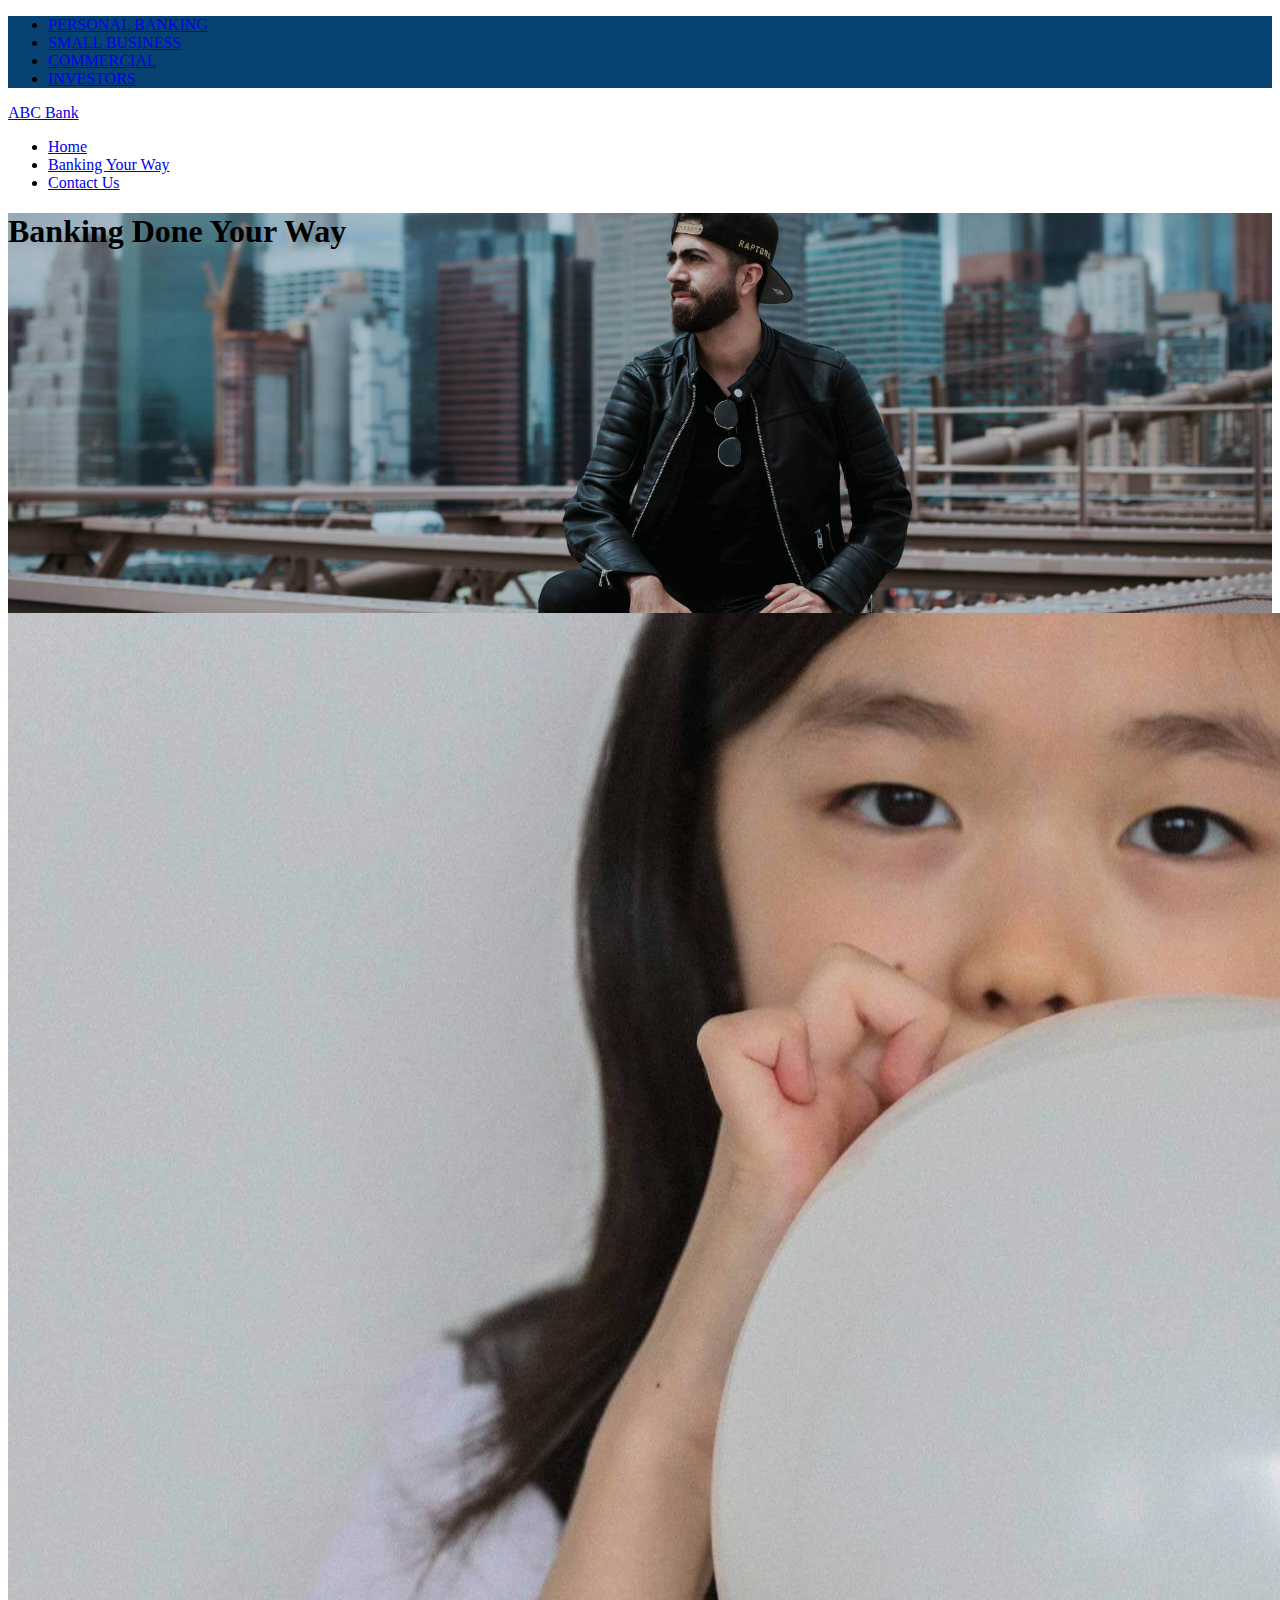
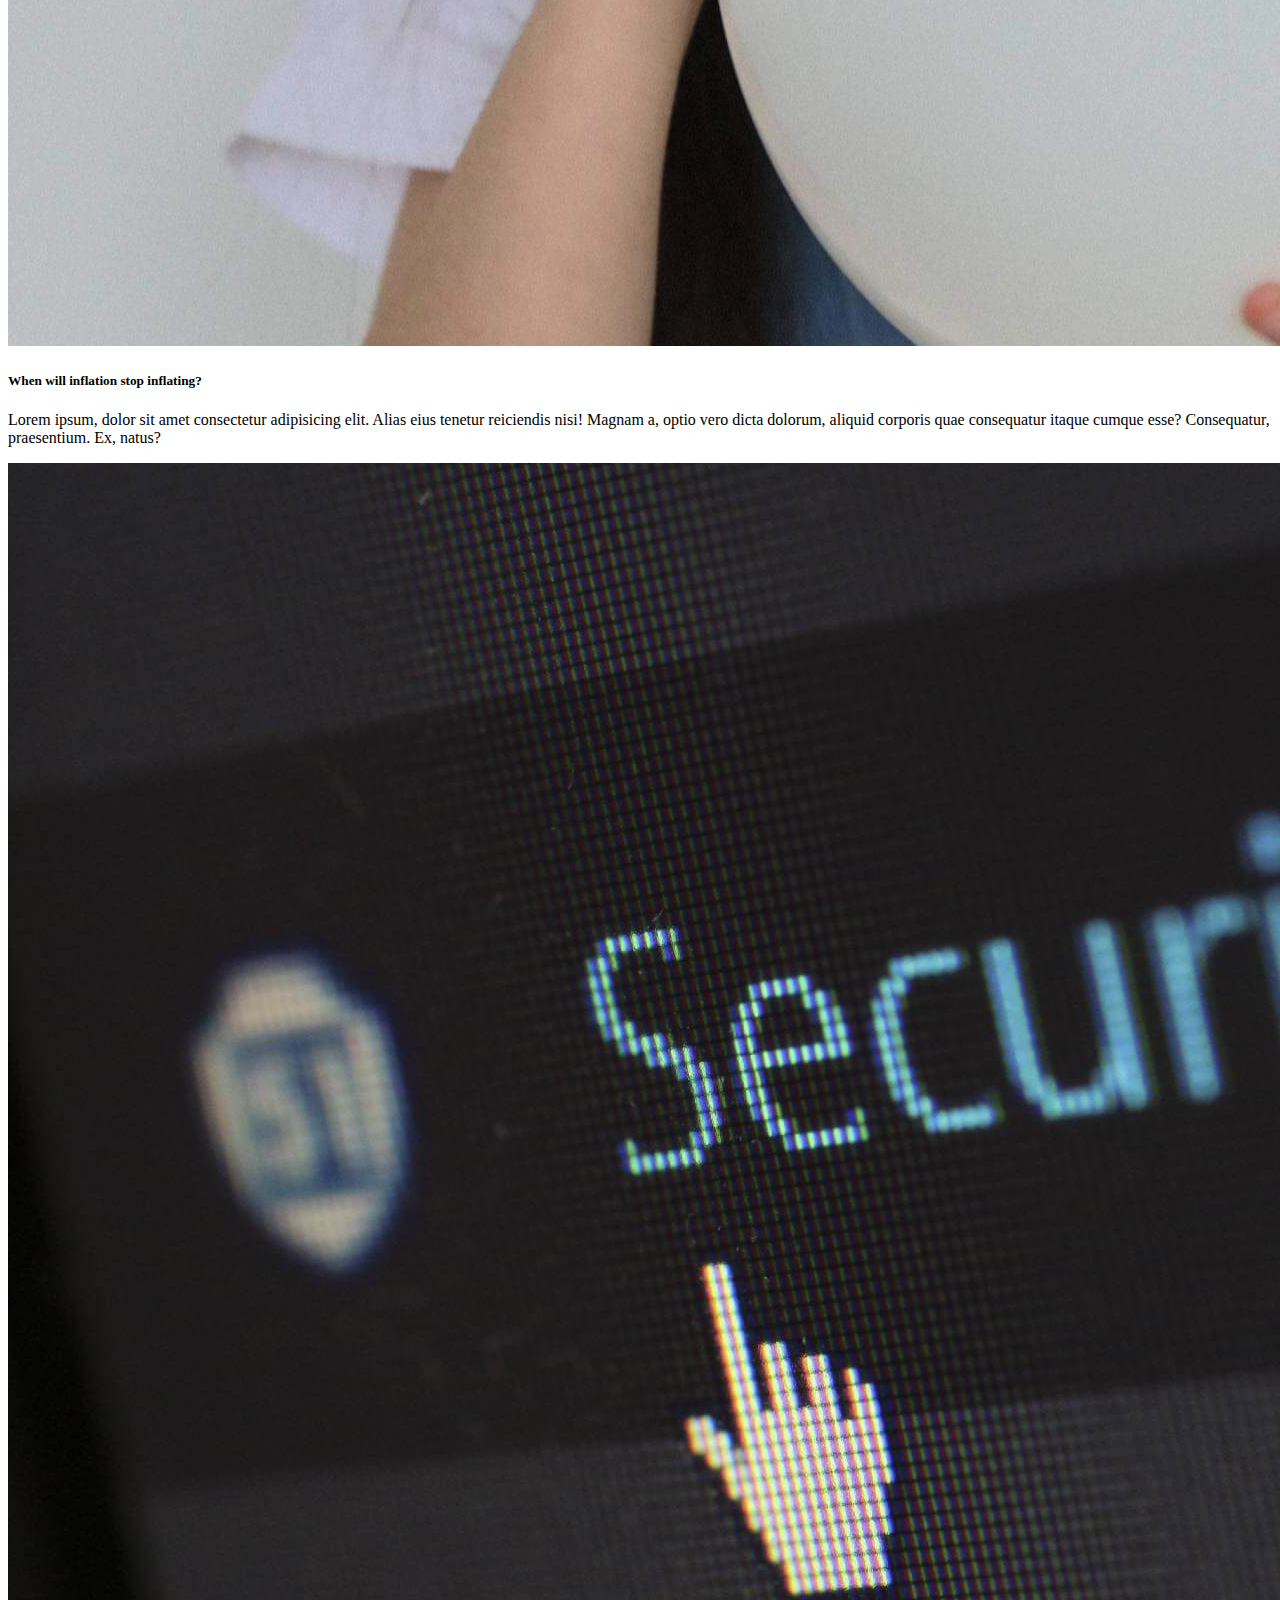
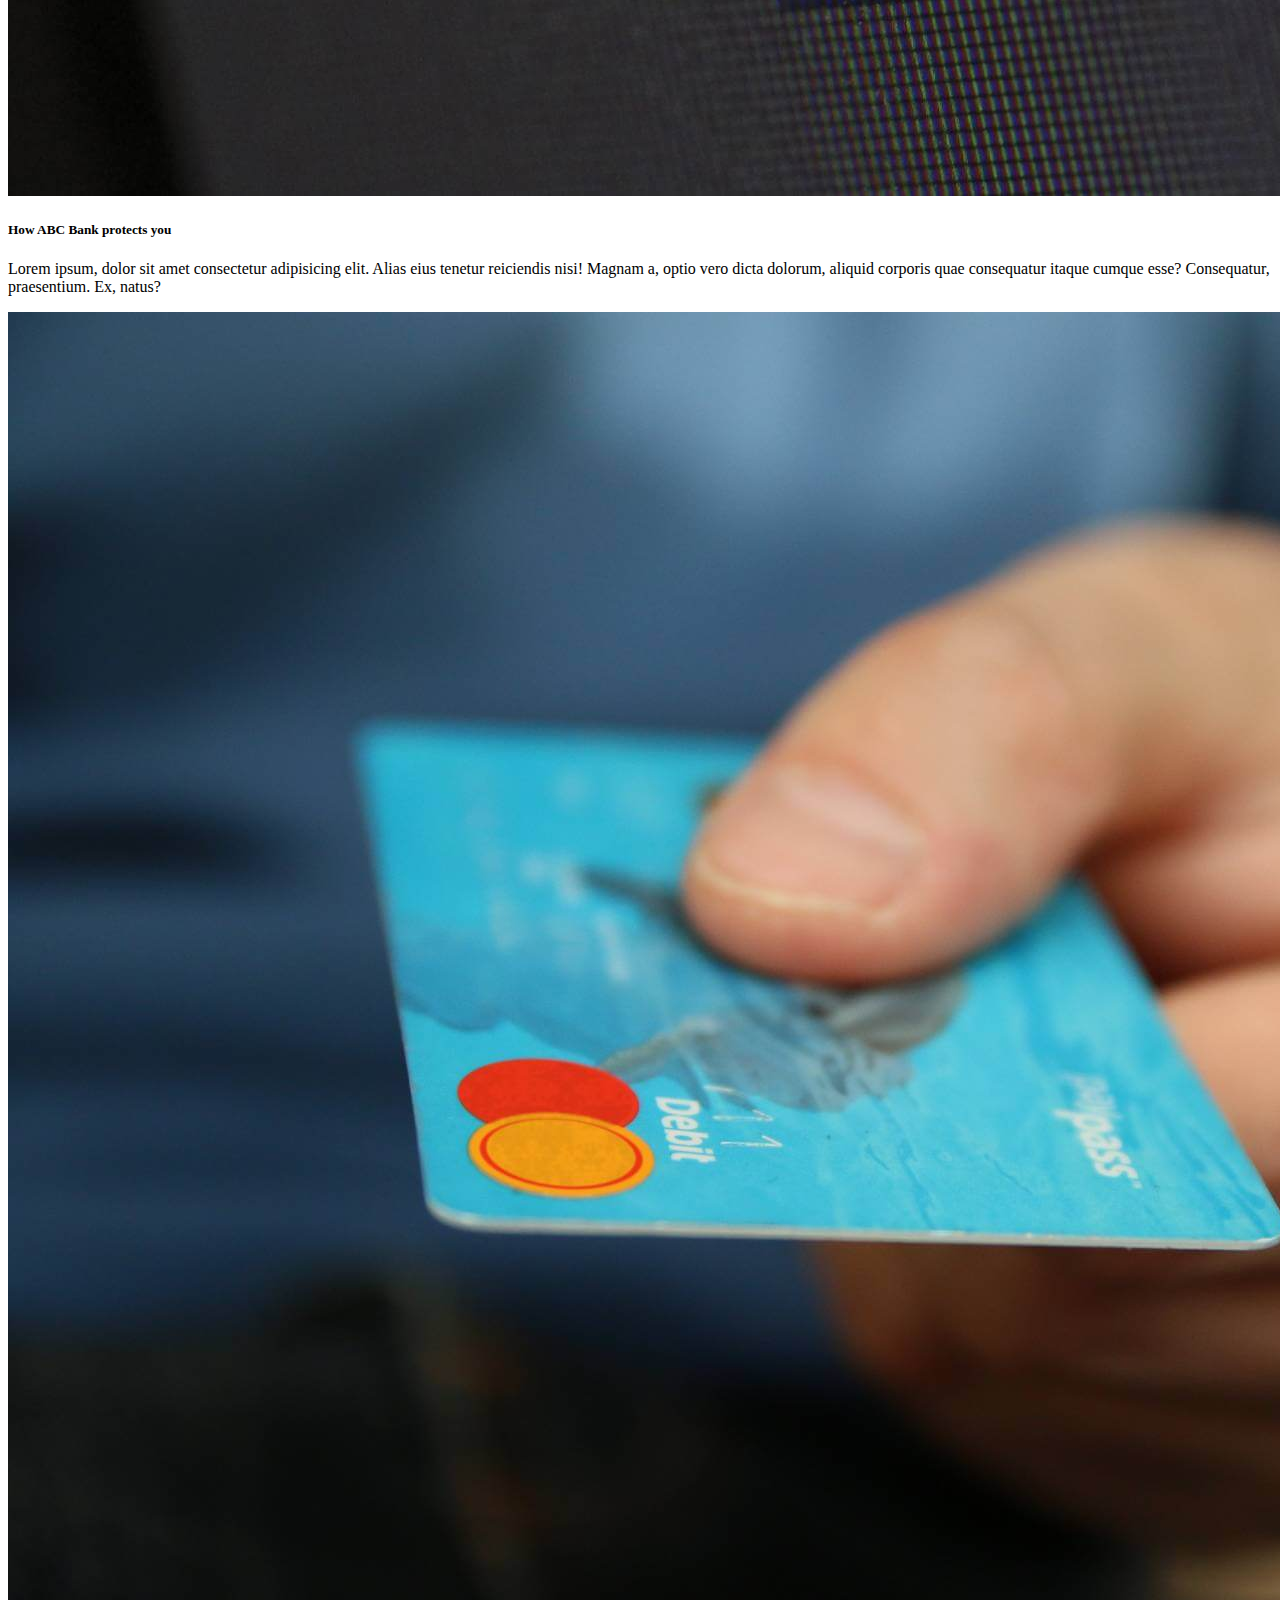
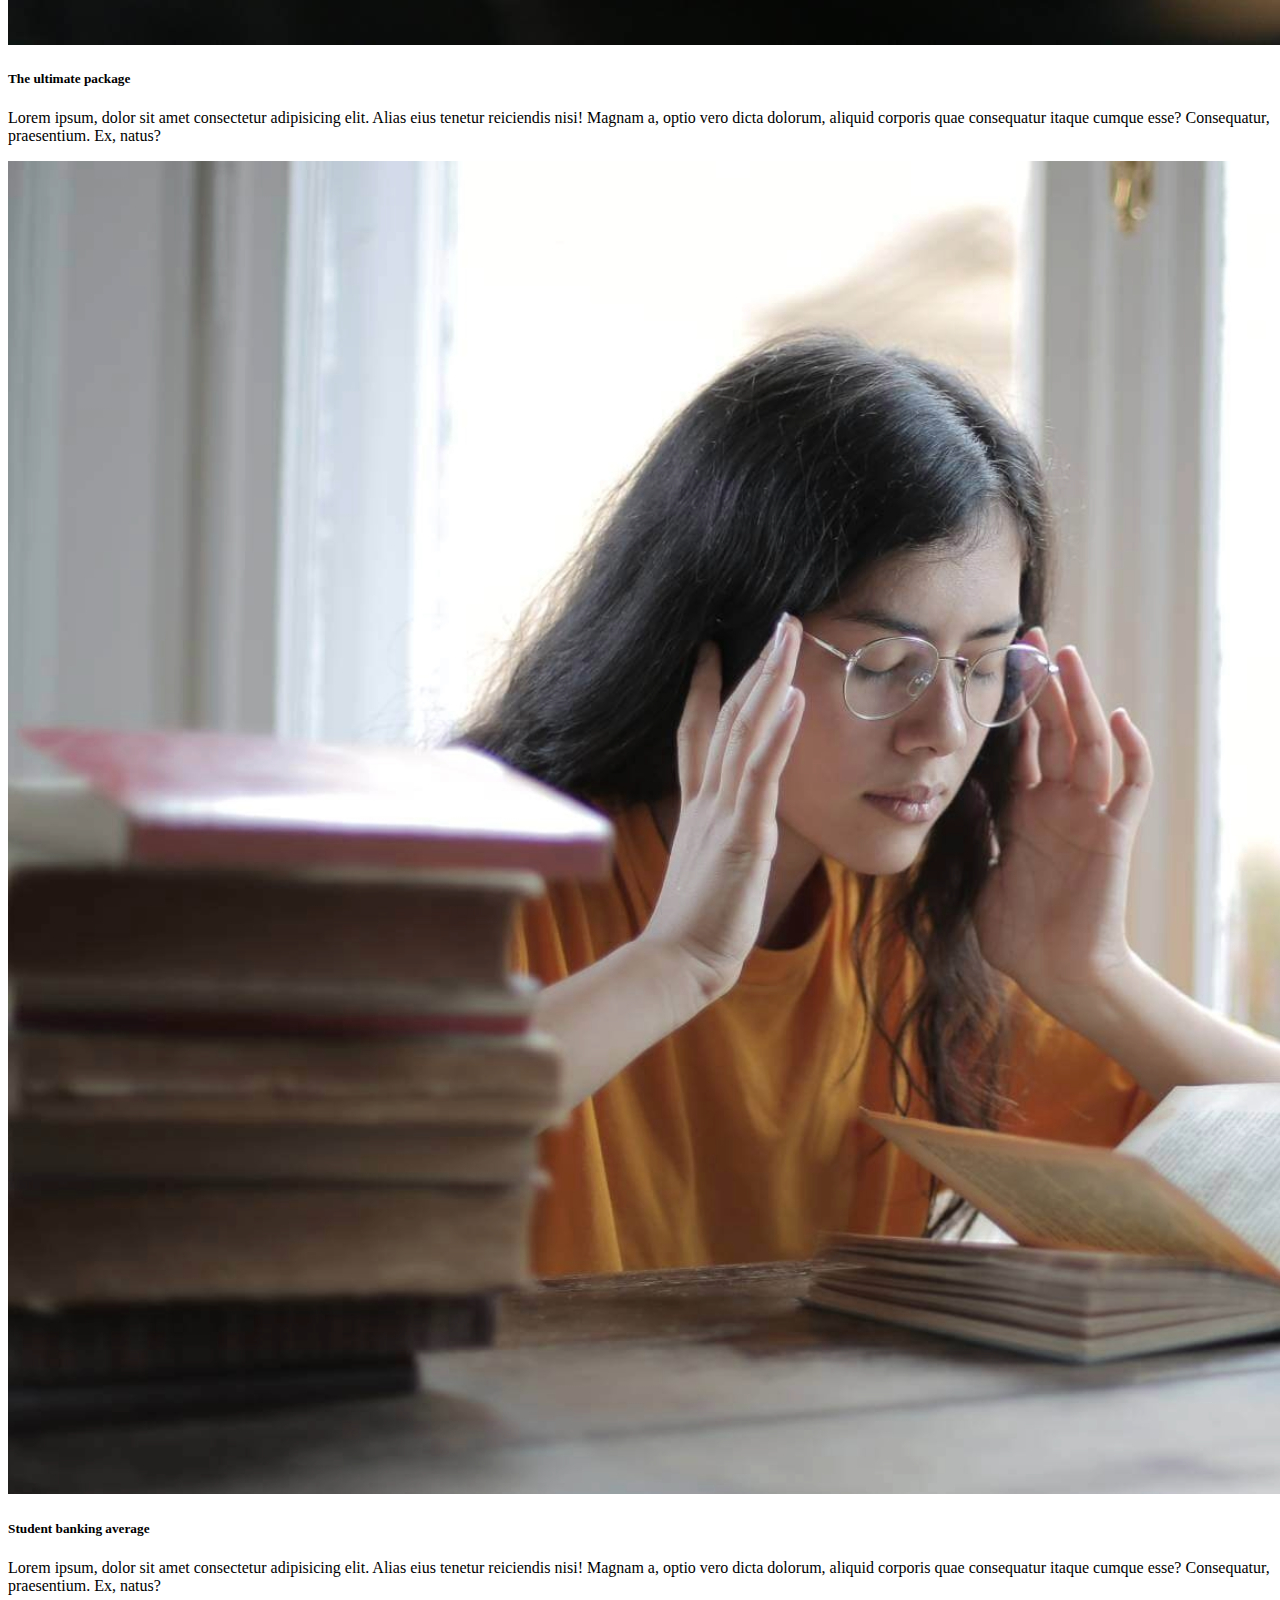
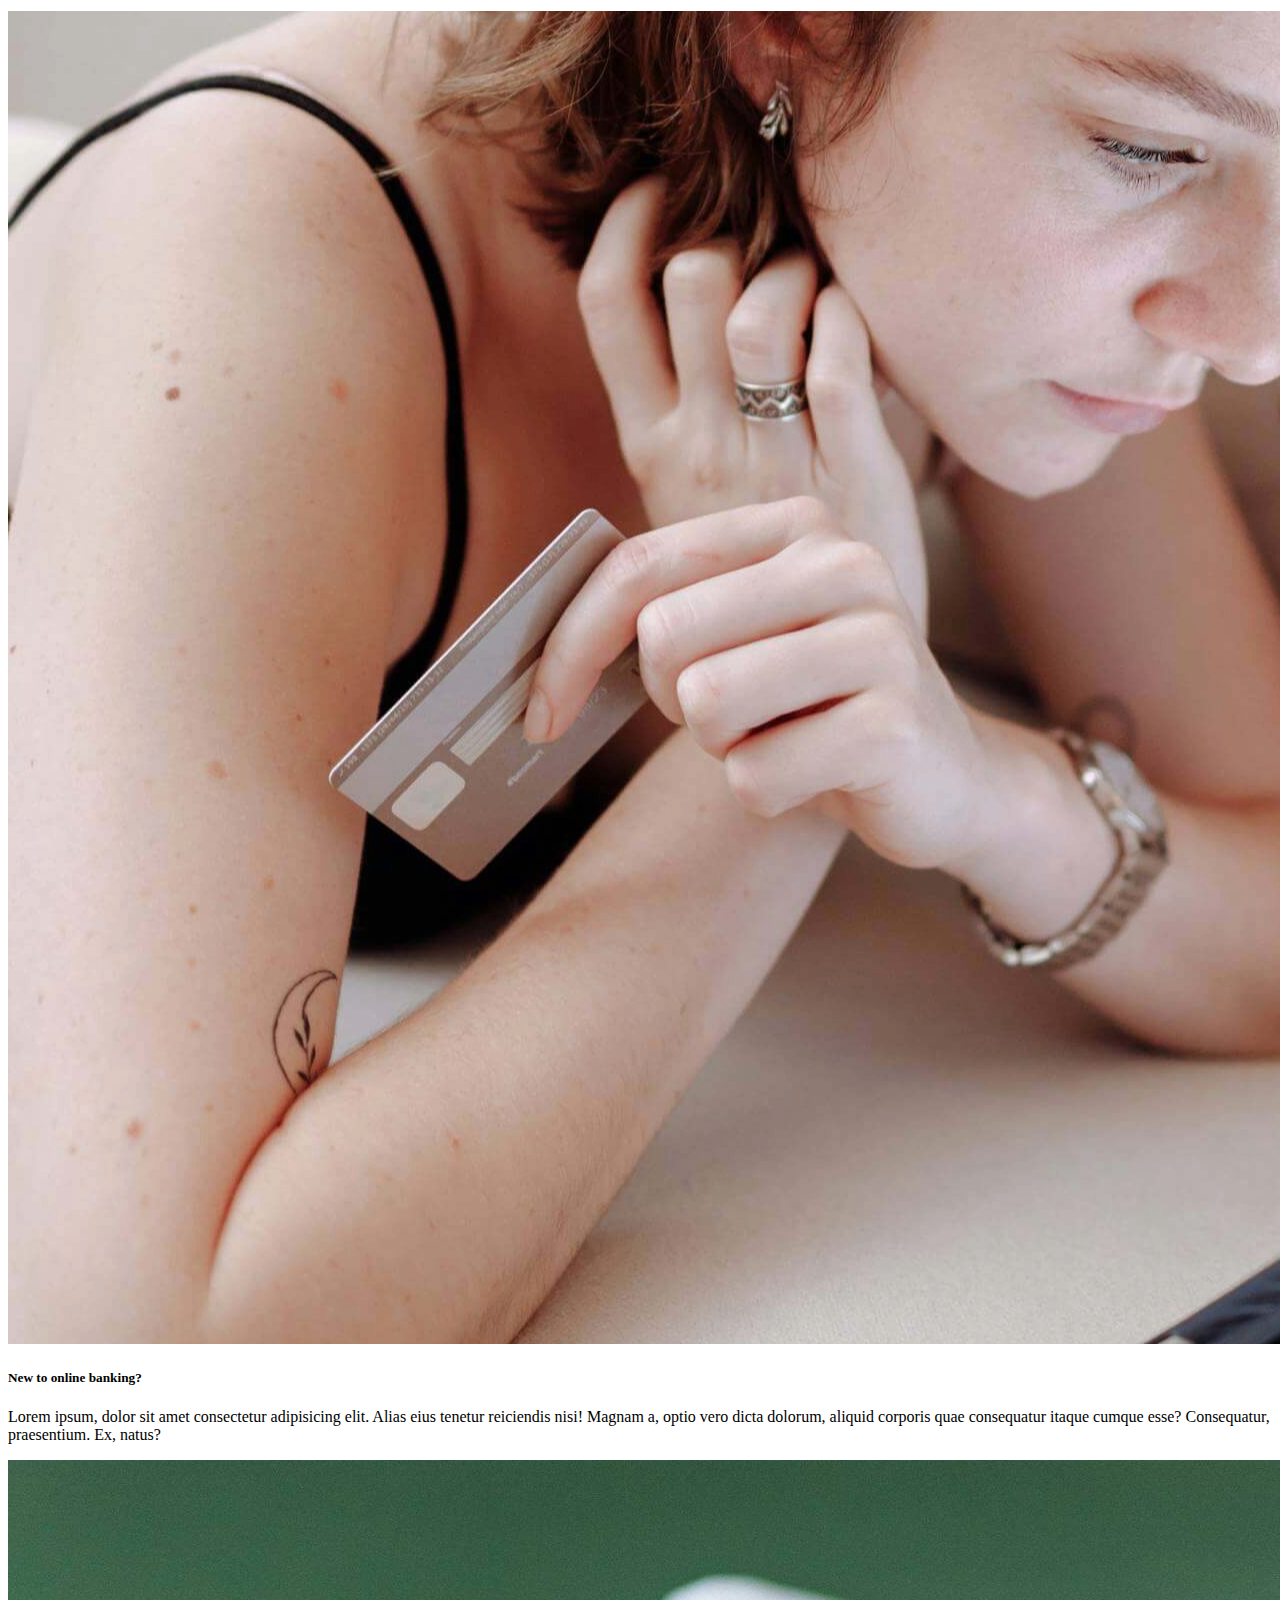
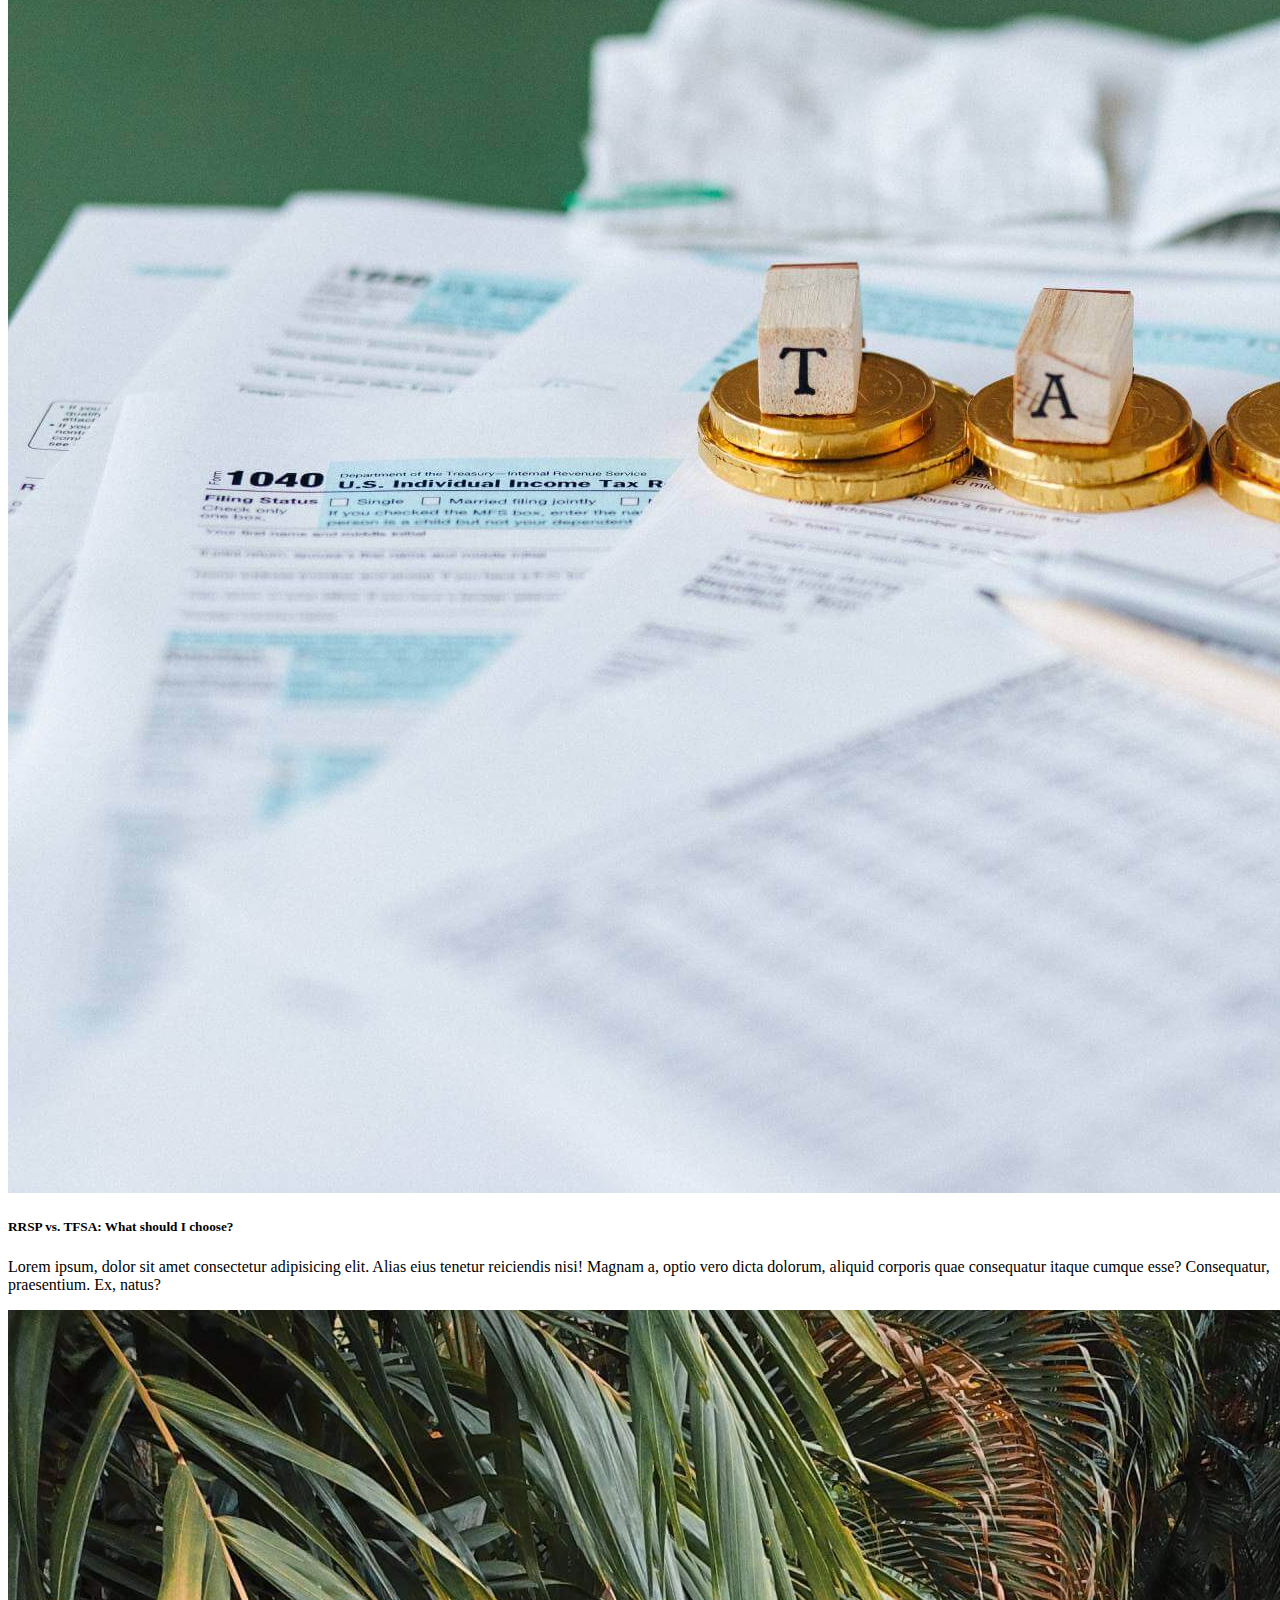
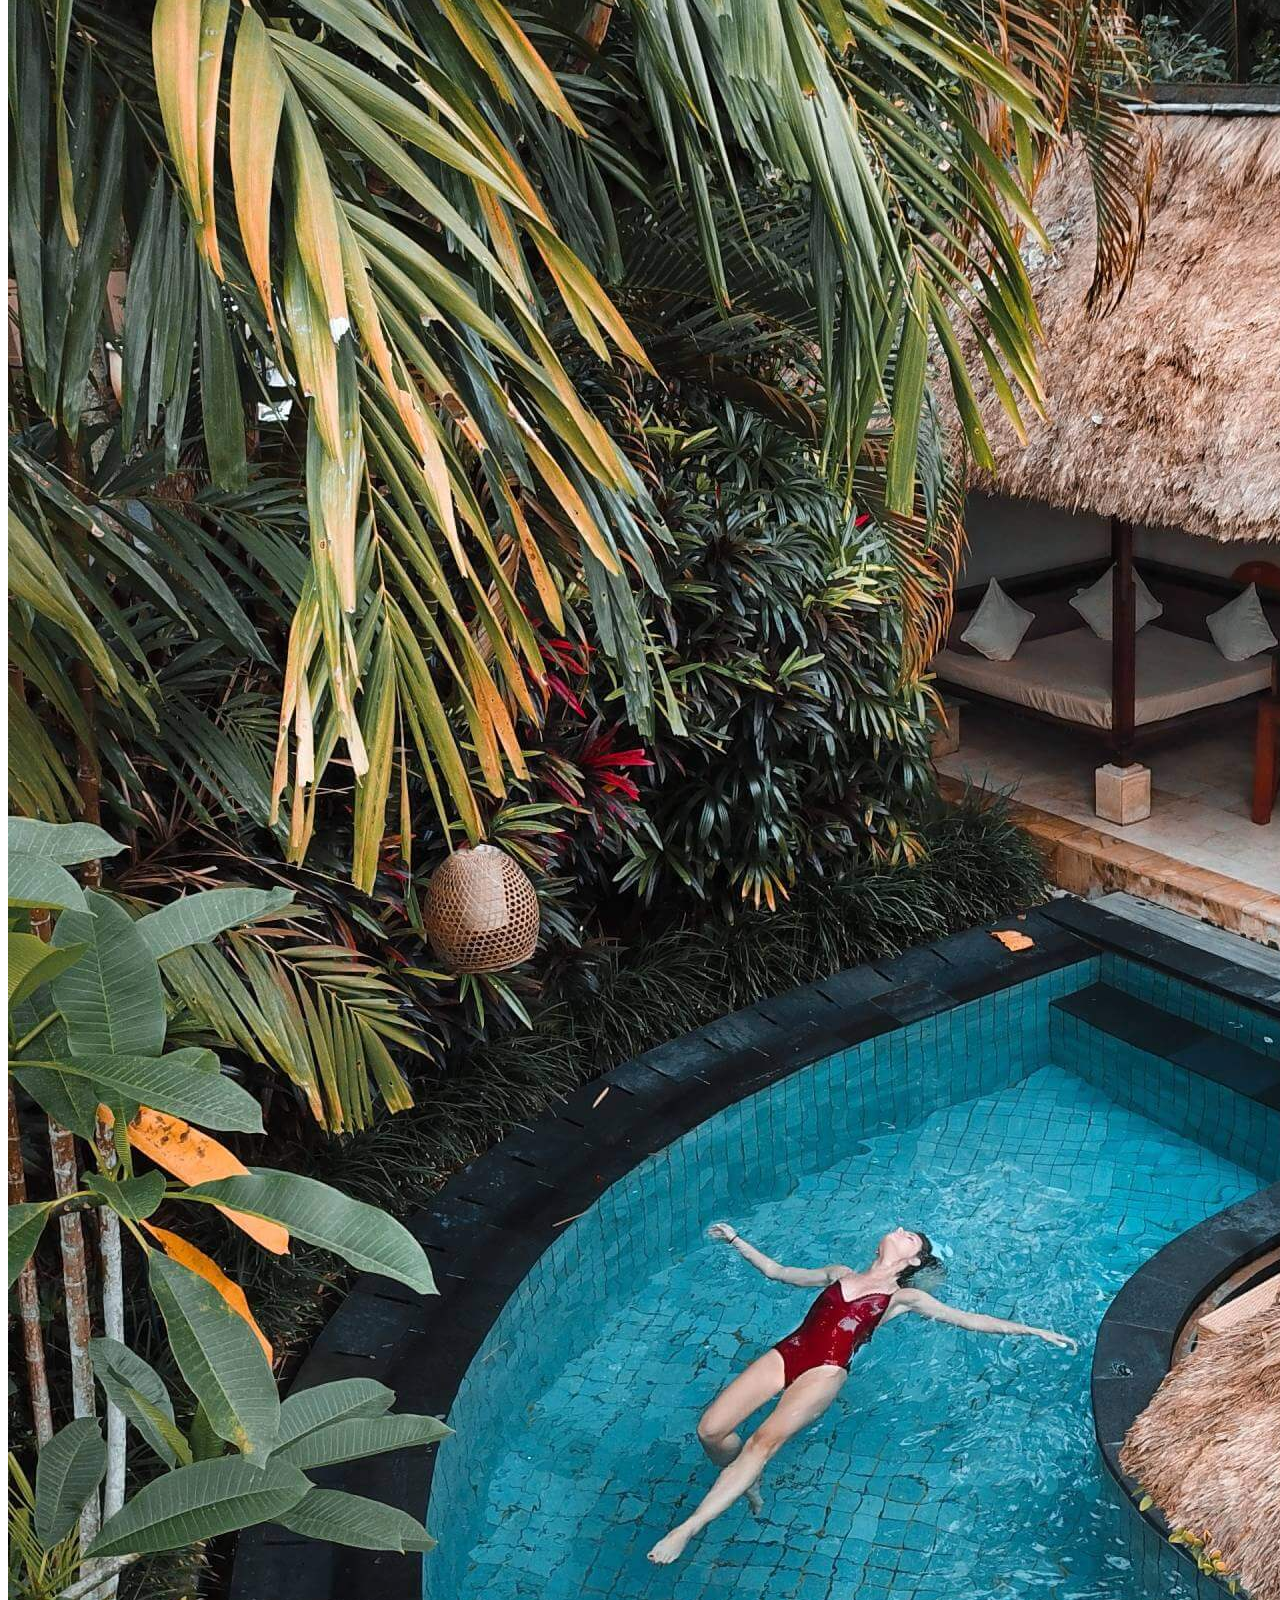
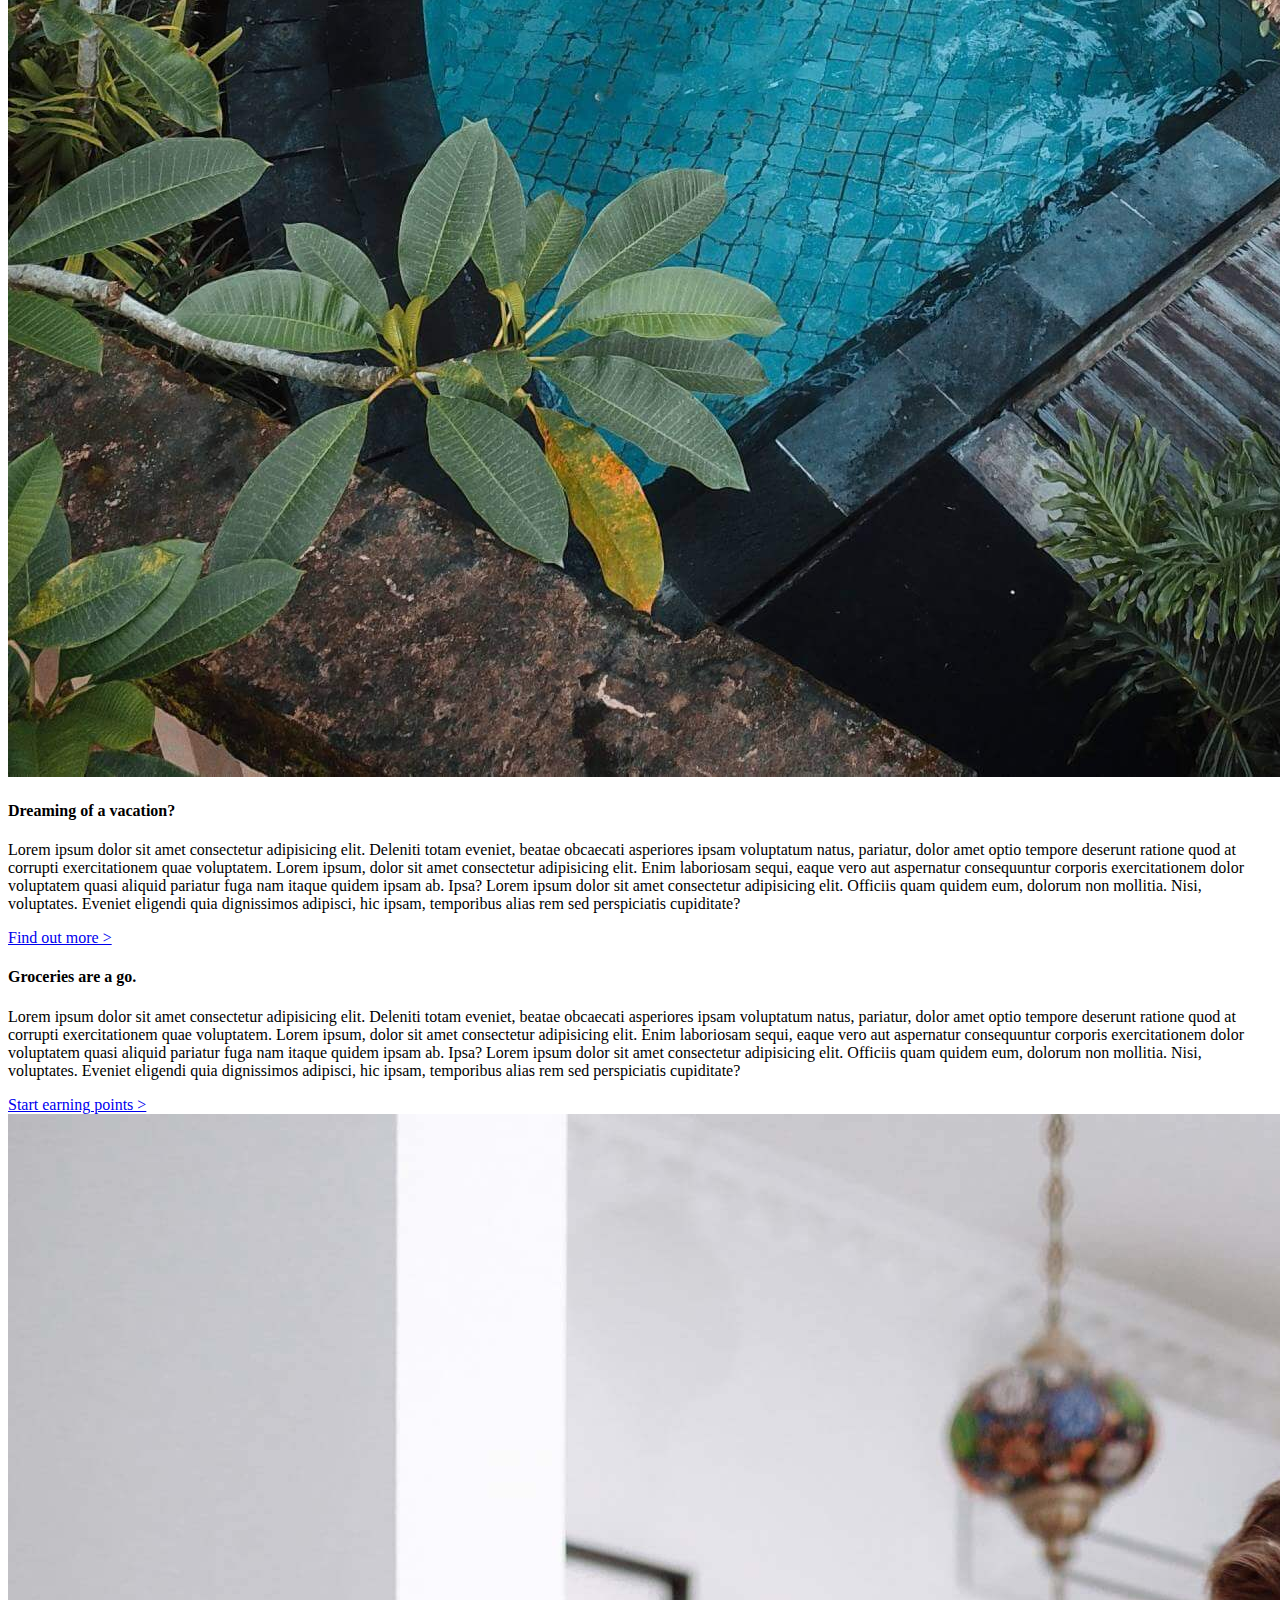
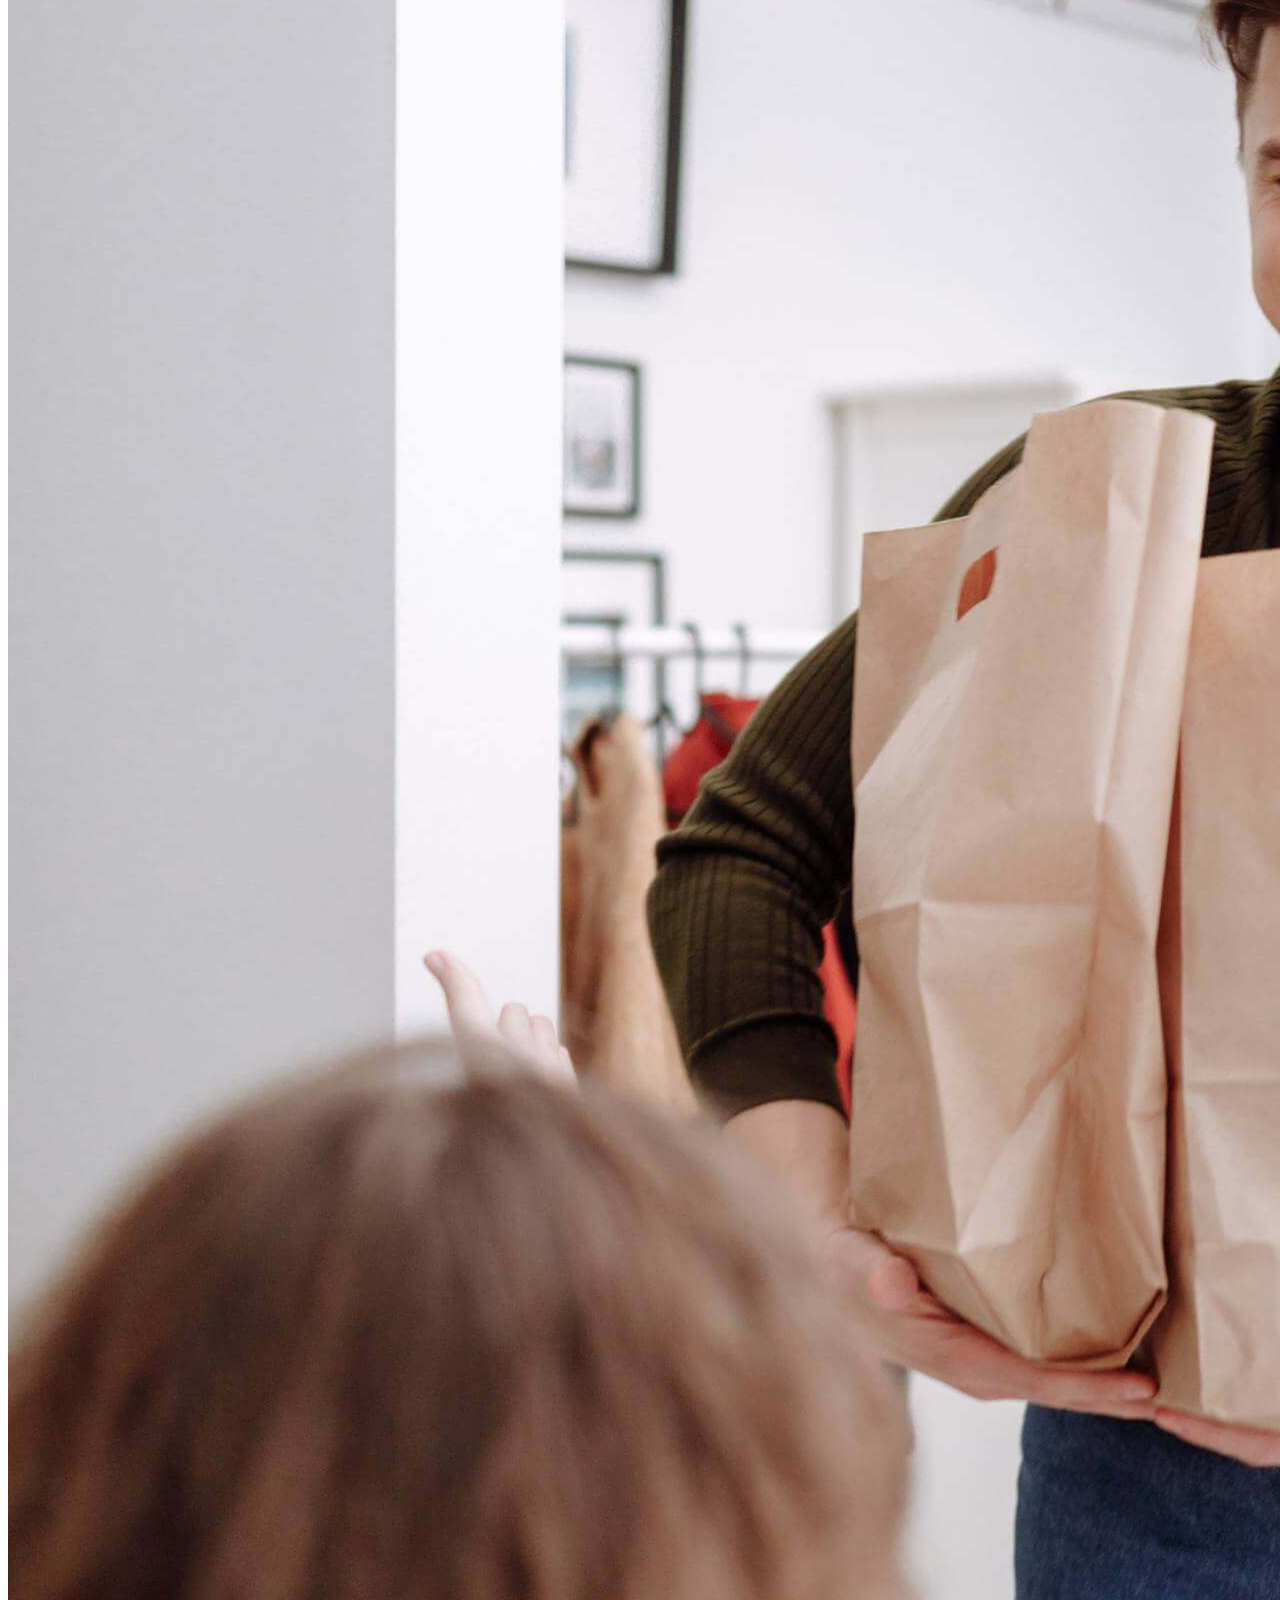
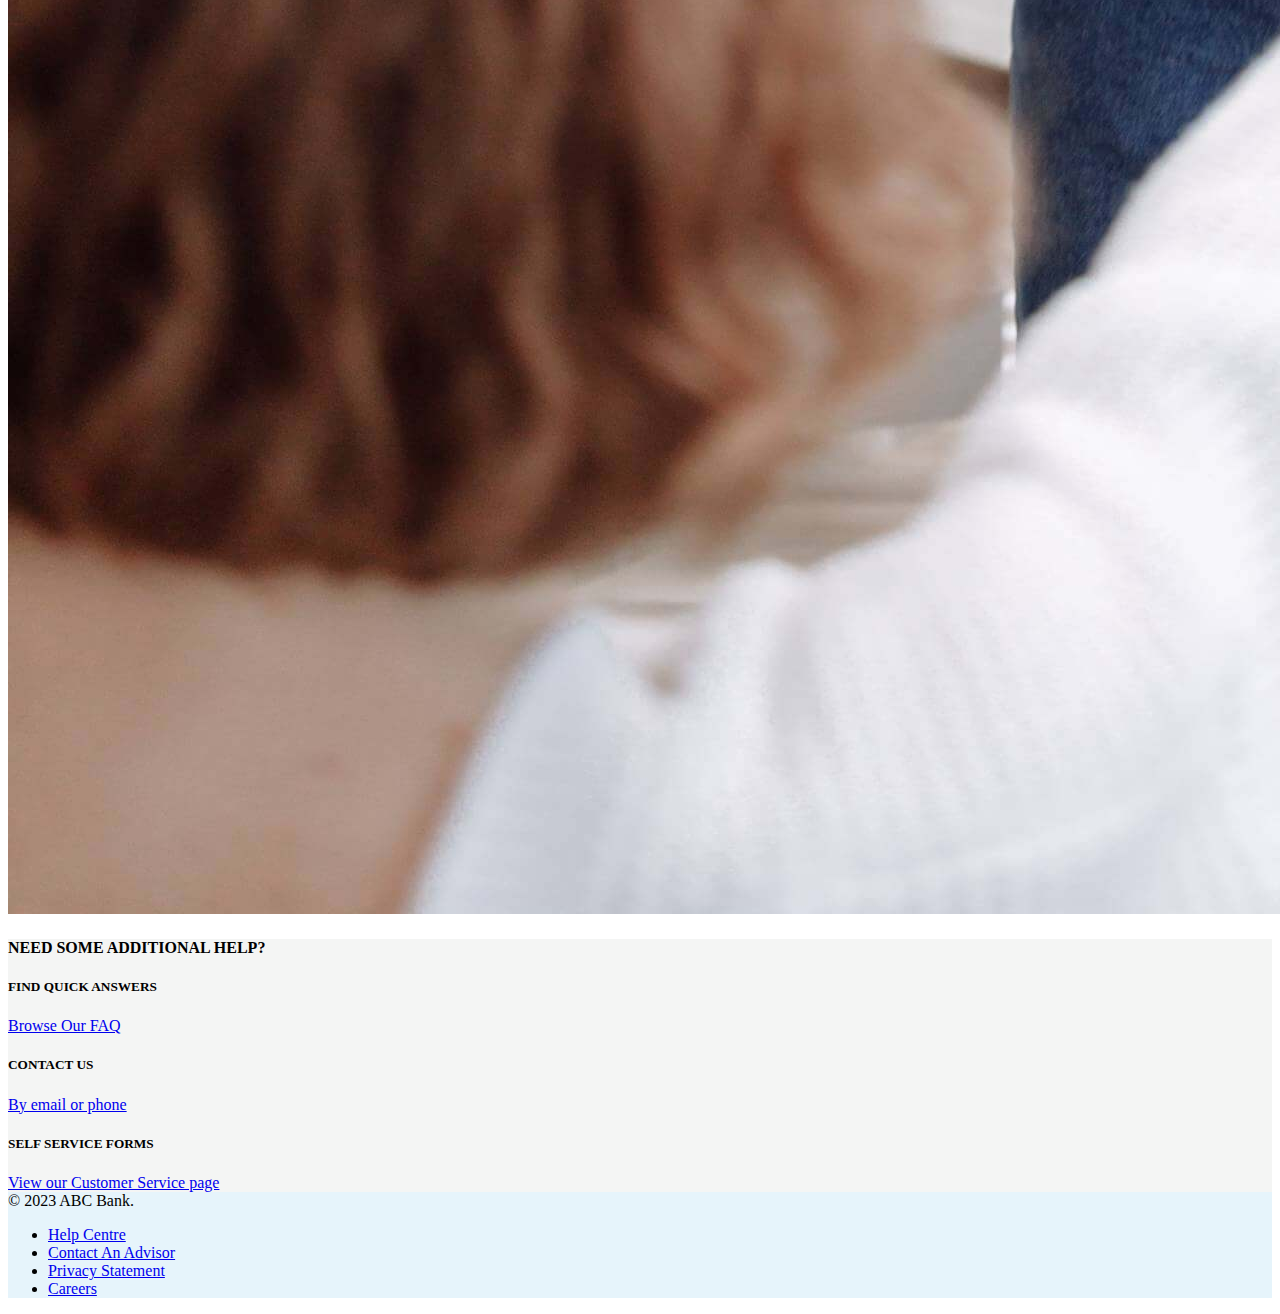
==== banking-your-way.html @ e7fa5f22 "fully completed" ====
<!DOCTYPE html>
<html lang="en">

<head>
    <meta charset="UTF-8">
    <meta name="viewport" content="width=device-width, initial-scale=1.0">
    <title>Banking Your Way</title>
    <link href="https://cdn.jsdelivr.net/npm/bootstrap@5.3.2/dist/css/bootstrap.min.css" rel="stylesheet"
        integrity="sha384-T3c6CoIi6uLrA9TneNEoa7RxnatzjcDSCmG1MXxSR1GAsXEV/Dwwykc2MPK8M2HN" crossorigin="anonymous">
    <link rel="stylesheet" href="style.css">
</head>

<body>
    <!-- Small NavBar -->
    <div class="container-fluid " style="background-color: #084272;">
        <nav class="navbar navbar-expand">
            <div class="container-fluid container-lg  justify-content-lg-end justify-content-md-evenly " id="navbarNav">
                <ul class="navbar-nav gap-sm-0 gap-md-5 gap-lg-0">
                    <li class="nav-item ">
                        <a class="nav-link text-white " href="#">PERSONAL BANKING</a>
                    </li>
                    <li class="nav-item">
                        <a class="nav-link text-white" href="#">SMALL BUSINESS</a>
                    </li>
                    <li class="nav-item">
                        <a class="nav-link text-white" href="#">COMMERCIAL</a>
                    </li>
                    <li class="nav-item">
                        <a class="nav-link text-white" href="#">INVESTORS</a>
                    </li>
                </ul>
            </div>
        </nav>
    </div>
    <!-- Main NavBar -->
    <div class="container-fluid container-sm">
        <nav class="navbar navbar-expand navbar-expand-sm">
            <div class="container container-lg container-md container-sm gap-sm-5">
                <a class="navbar-brand fw-bold text-primary-emphasis" href="./index.html">ABC Bank</a>
                <div class="container container-md container-sm" id="navbarNav">
                    <ul class="navbar-nav justify-content-lg-end justify-content-md-end fw-semibold">
                        <li class="nav-item ">
                            <a class="nav-link text-primary-emphasis" href="./index.html">Home</a>
                        </li>
                        <li class="nav-item ">
                            <a class="nav-link text-primary-emphasis" href="#">Banking Your Way</a>
                        </li>
                        <li class="nav-item ">
                            <a class="nav-link text-primary-emphasis" href="./contact-us.html">Contact Us</a>
                        </li>
                    </ul>
                </div>
            </div>
        </nav>
    </div>
    <!-- Banner -->
    <div class="wrapper banner-banking ">
        <div class="container h-100 d-flex align-items-center justify-content-center text-white">
            <h1>Banking Done Your Way</h1>
        </div>
    </div>
    <!-- Information Grids -->
    <div class="container py-5">
        <div class="row gy-5">
            <div class="col-lg-4 col-md-4 ">
                <img src="/images/banking-your-way-inflation.jpg" class="img-fluid" alt="">
                <div class="container bg-primary text-white p-4 p-md-4 p-lg-4">
                    <h5 class="text-center">When will inflation stop inflating?</h5>
                    <p>Lorem ipsum, dolor sit amet consectetur adipisicing elit. Alias eius tenetur reiciendis nisi!
                        Magnam a, optio vero dicta dolorum, aliquid corporis quae consequatur itaque cumque esse?
                        Consequatur, praesentium. Ex, natus?</p>
                </div>
            </div>
            <div class="col-lg-4 col-md-4">
                <img src="/images/banking-your-way-protection.jpg" class="img-fluid" alt="">
                <div class="container bg-primary text-white  p-md-4 p-lg-4">
                    <h5 class="text-center">How ABC Bank protects you</h5>
                    <p>Lorem ipsum, dolor sit amet consectetur adipisicing elit. Alias eius tenetur reiciendis nisi!
                        Magnam a, optio vero dicta dolorum, aliquid corporis quae consequatur itaque cumque esse?
                        Consequatur, praesentium. Ex, natus?</p>
                </div>
            </div>
            <div class="col-lg-4 col-md-4">
                <img src="/images/banking-your-way-package.jpg" class="img-fluid" alt="">
                <div class="container bg-primary text-white  p-md-4 p-lg-4">
                    <h5 class="text-center">The ultimate package</h5>
                    <p>Lorem ipsum, dolor sit amet consectetur adipisicing elit. Alias eius tenetur reiciendis nisi!
                        Magnam a, optio vero dicta dolorum, aliquid corporis quae consequatur itaque cumque esse?
                        Consequatur, praesentium. Ex, natus?</p>
                </div>
            </div>
            <div class="col-lg-4 col-md-4">
                <img src="/images/banking-your-way-student.jpg" class="img-fluid" alt="">
                <div class="container bg-primary text-white  p-md-4 p-lg-4 p-lg-4">
                    <h5 class="text-center">Student banking average</h5>
                    <p>Lorem ipsum, dolor sit amet consectetur adipisicing elit. Alias eius tenetur reiciendis nisi!
                        Magnam a, optio vero dicta dolorum, aliquid corporis quae consequatur itaque cumque esse?
                        Consequatur, praesentium. Ex, natus?</p>
                </div>
            </div>
            <div class="col-lg-4 col-md-4">
                <img src="/images/banking-your-way-online-banking.jpg" class="img-fluid" alt="">
                <div class="container bg-primary text-white  p-md-4 p-lg-4">
                    <h5 class="text-center">New to online banking?</h5>
                    <p>Lorem ipsum, dolor sit amet consectetur adipisicing elit. Alias eius tenetur reiciendis nisi!
                        Magnam a, optio vero dicta dolorum, aliquid corporis quae consequatur itaque cumque esse?
                        Consequatur, praesentium. Ex, natus?</p>
                </div>
            </div>
            <div class="col-lg-4 col-md-4">
                <img src="/images/banking-your-way-tfsa.jpg" class="img-fluid" alt="">
                <div class="container bg-primary text-white py-md-4 p-lg-4">
                    <h5 class="text-center">RRSP vs. TFSA: What should I choose?</h5>
                    <p>Lorem ipsum, dolor sit amet consectetur adipisicing elit. Alias eius tenetur reiciendis nisi!
                        Magnam a, optio vero dicta dolorum, aliquid corporis quae consequatur itaque cumque esse?
                        Consequatur, praesentium. Ex, natus?</p>
                </div>
            </div>
        </div>
    </div>
    <!-- Infos -->
    <div class="container">
        <div class="row">
            <div class="col-lg-6 col-md-6">
                <img src="/images/banking-your-way-vacation.jpg" class="img-fluid py-lg-3" alt="">
            </div>
            <div class="col-lg-6 col-md-6">
                <div class="container h-100 d-flex flex-column align-items-start justify-content-center">
                    <h4 class="align-self-center">Dreaming of a vacation?</h4>
                    <div class="py-1">
                        <p>Lorem ipsum dolor sit amet consectetur adipisicing elit. Deleniti totam eveniet, beatae
                            obcaecati
                            asperiores ipsam voluptatum natus, pariatur, dolor amet optio tempore deserunt ratione quod
                            at
                            corrupti exercitationem quae voluptatem. Lorem ipsum, dolor sit amet consectetur adipisicing
                            elit. Enim laboriosam sequi, eaque vero aut aspernatur consequuntur corporis exercitationem
                            dolor voluptatem quasi aliquid pariatur fuga nam itaque quidem ipsam ab. Ipsa? Lorem ipsum
                            dolor
                            sit amet consectetur adipisicing elit. Officiis quam quidem eum, dolorum non mollitia. Nisi,
                            voluptates. Eveniet eligendi quia dignissimos adipisci, hic ipsam, temporibus alias rem sed
                            perspiciatis cupiditate?</p>
                    </div>
                    <a href="#" class="link-primary text-start">Find out more ></a>
                </div>
            </div>
        </div>
    </div>
    <div class="container">
        <div class="row flex-sm-column-reverse flex-lg-row flex-md-row">
            <div class="col-lg-6 col-md-6 col-sm">
                <div class="container h-100 d-flex flex-column align-items-start justify-content-center">
                    <h4 class="align-self-center">Groceries are a go.</h4>
                    <div class="py-1">
                        <p>Lorem ipsum dolor sit amet consectetur adipisicing elit. Deleniti totam eveniet, beatae
                            obcaecati
                            asperiores ipsam voluptatum natus, pariatur, dolor amet optio tempore deserunt ratione quod
                            at
                            corrupti exercitationem quae voluptatem. Lorem ipsum, dolor sit amet consectetur adipisicing
                            elit. Enim laboriosam sequi, eaque vero aut aspernatur consequuntur corporis exercitationem
                            dolor voluptatem quasi aliquid pariatur fuga nam itaque quidem ipsam ab. Ipsa? Lorem ipsum
                            dolor
                            sit amet consectetur adipisicing elit. Officiis quam quidem eum, dolorum non mollitia. Nisi,
                            voluptates. Eveniet eligendi quia dignissimos adipisci, hic ipsam, temporibus alias rem sed
                            perspiciatis cupiditate?</p>
                    </div>
                    <a href="#" class="link-primary text-start">Start earning points ></a>
                </div>
            </div>
            <div class="col-lg-6 col-md-6">
                <img src="/images/banking-your-way-groceries.jpg" class="img-fluid py-lg-3 py-md-5" alt="">
            </div>
        </div>
    </div>
    <!-- Help Section-->
    <div class="container-fluid py-5" style="background-color: #f4f5f4;">
        <div class="container container-md gy-5">
            <h4 class="text-center py-5">NEED SOME ADDITIONAL HELP?</h4>
            <div
                class="row gap-lg-3 gy-sm-4 gap-md-4 flex-lg-nowrap flex-sm-column flex-md-row flex-lg-row justify-content-center align-items-sm-center ">
                <div
                    class="col-sm-4 col-lg-4 col-md-3  bg-light text-primary fw-semibold py-lg-5 p-md-5 py-md-5 border">
                    <h5 class="text-center text-black-50">FIND QUICK ANSWERS</h5>
                    <a href="#" class="nav-link text-center">Browse Our FAQ</a>
                </div>
                <div class="col-sm-4 col-lg-4 col-md-3 bg-light text-primary fw-semibold py-lg-5 p-md-5 border">
                    <h5 class="text-center text-black-50">CONTACT US</h5>
                    <a href="#" class="nav-link text-center">By email or phone</a>
                </div>
                <div class="col-sm-4 col-lg-4 col-md-3 bg-light text-primary fw-semibold py-lg-5 p-md-5 px-md-0 border">
                    <h5 class="text-center text-black-50">SELF SERVICE FORMS</h5>
                    <a href="#" class="nav-link text-center">View our Customer Service page</a>
                </div>
            </div>
        </div>
    </div>
    <!-- footer -->
    <div class="container-fluid " style="background-color: #e6f4fb;">
        <div class="container ">
            <footer class="navbar navbar-expand">
                <div class="fw-semibold " style="white-space: nowrap;">
                    © 2023 ABC Bank.
                </div>
                <div class="container container-lg container-md justify-content-md-end justify-content-lg-end">
                    <ul class="navbar-nav">
                        <li class="nav-item">
                            <a href="#" class="nav-link text-primary-emphasis fw-semibold">Help Centre</a>
                        </li>
                        <li class="nav-item">
                            <a href="#" class="nav-link text-primary-emphasis fw-semibold">Contact An Advisor</a>
                        </li>
                        <li class="nav-item">
                            <a href="#" class="nav-link text-primary-emphasis fw-semibold">Privacy Statement</a>
                        </li>
                        <li class="nav-item">
                            <a href="#" class="nav-link text-primary-emphasis fw-semibold">Careers</a>
                        </li>
                    </ul>
                </div>
            </footer>
        </div>
    </div>
</body>

</html>
---- style.css ----
.no-padding{
    padding-left: 0;
    padding-right: 0;
}
.carousel-item img {
    width: 100%;
    height: 50vh;
}

.banner-wrapper {
    background-image: url('../images/index-banner.jpg');
    background-repeat: no-repeat;
    background-position: center center;
    background-size: cover;
    width: 100%;
    height: 400px;
}

.banner-banking {
    background-image: url('./images/banking-your-way-banner.jpg');
    background-repeat: no-repeat;
    background-position: center center;
    background-size: cover;
    width: 100%;
    height: 400px;
}

.banner-contact {
    background-image: url('./images/contact-banner.jpg');
    background-repeat: no-repeat;
    background-position: center center;
    background-size: cover;
    width: 100%;
    height: 400px;
}

.banner-help {
    background-image: url('./images/contact-lower.jpg');
    background-repeat: no-repeat;
    background-position: center center;
    background-size: cover;
    width: 100%;
    height: 450px;
}
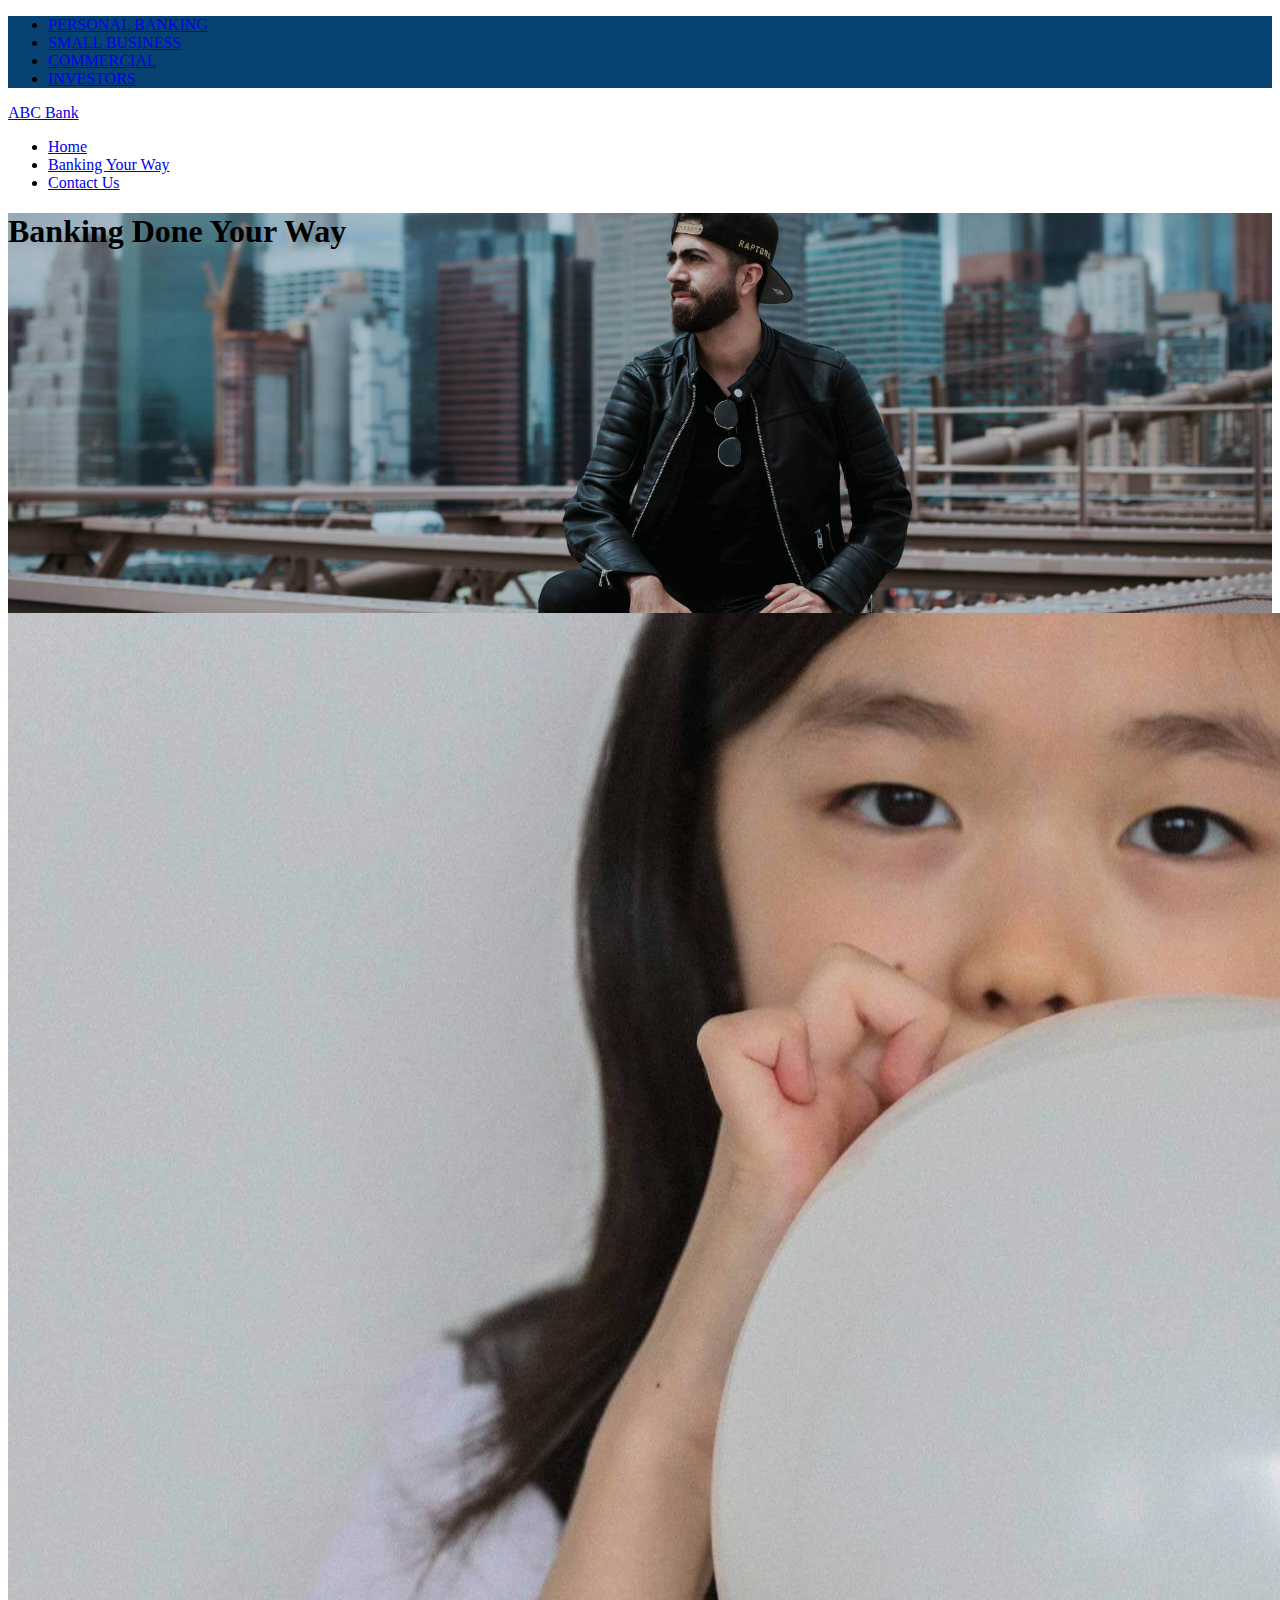
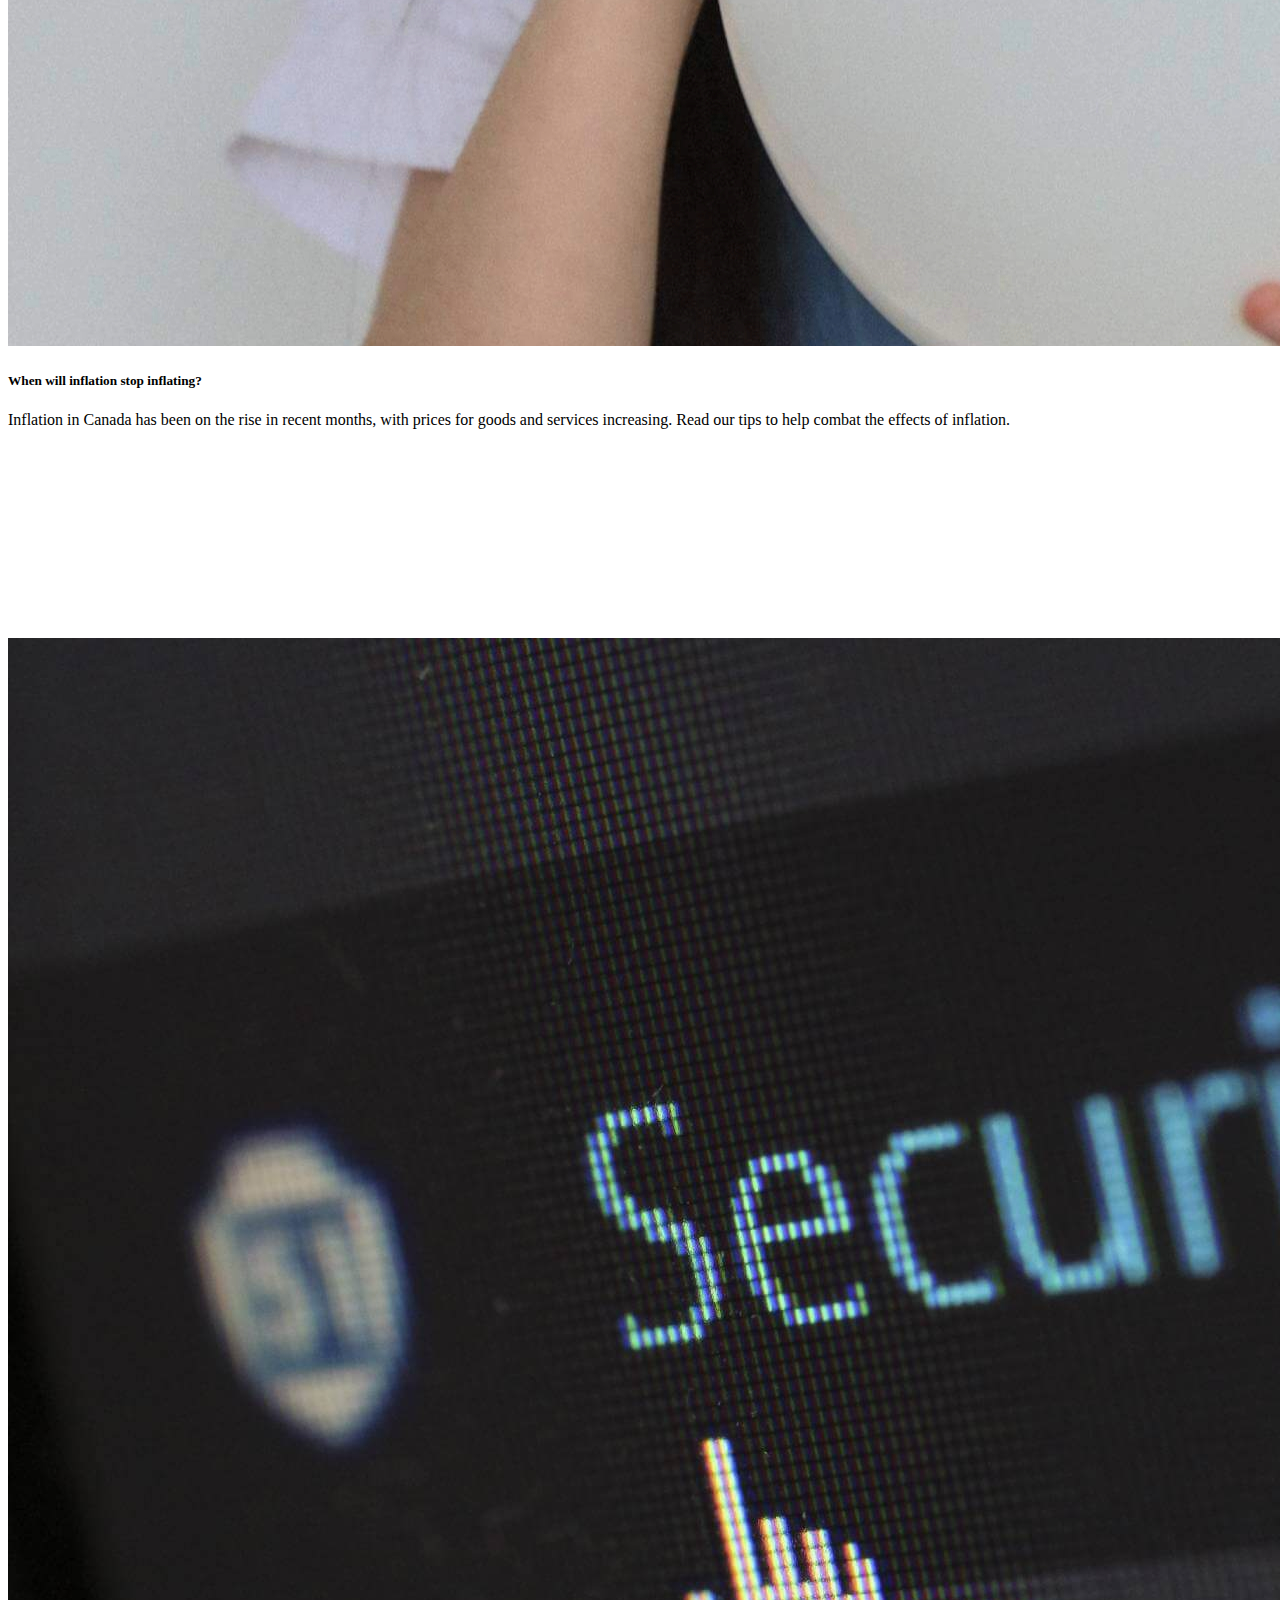
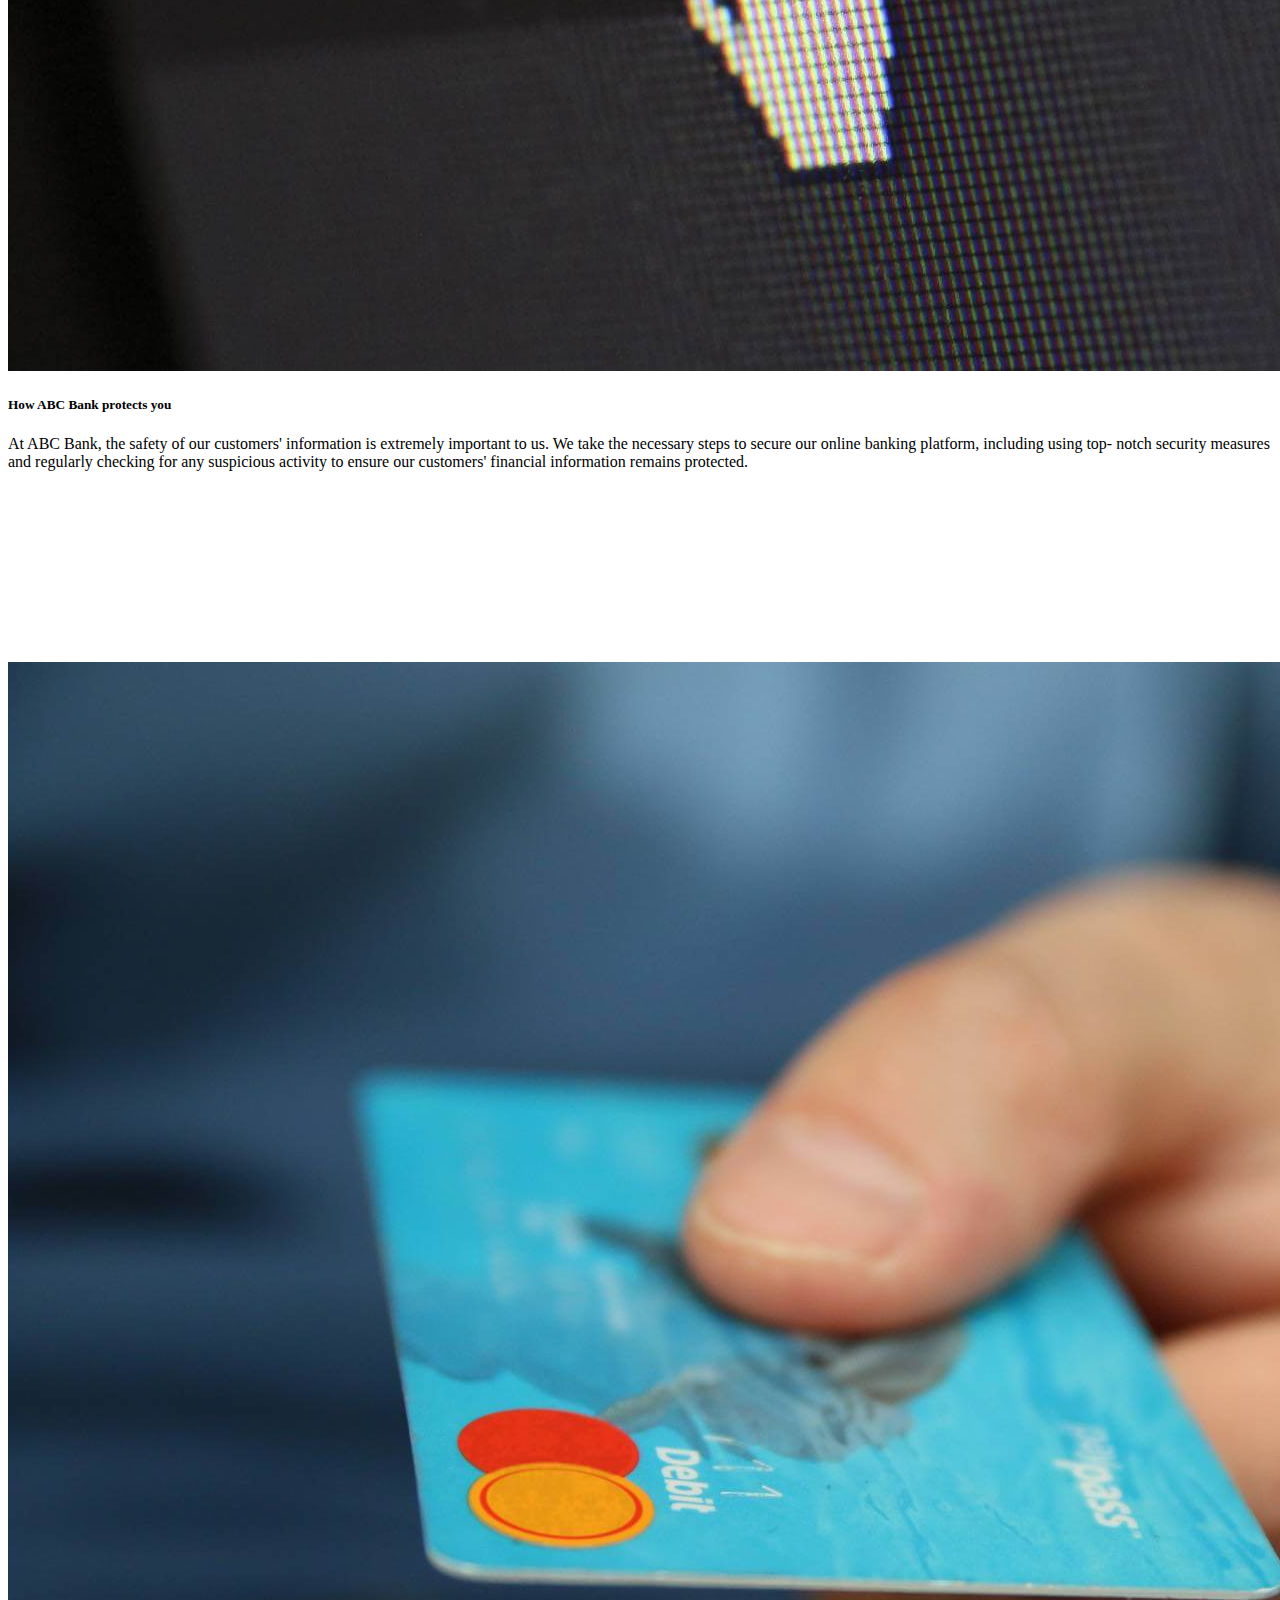
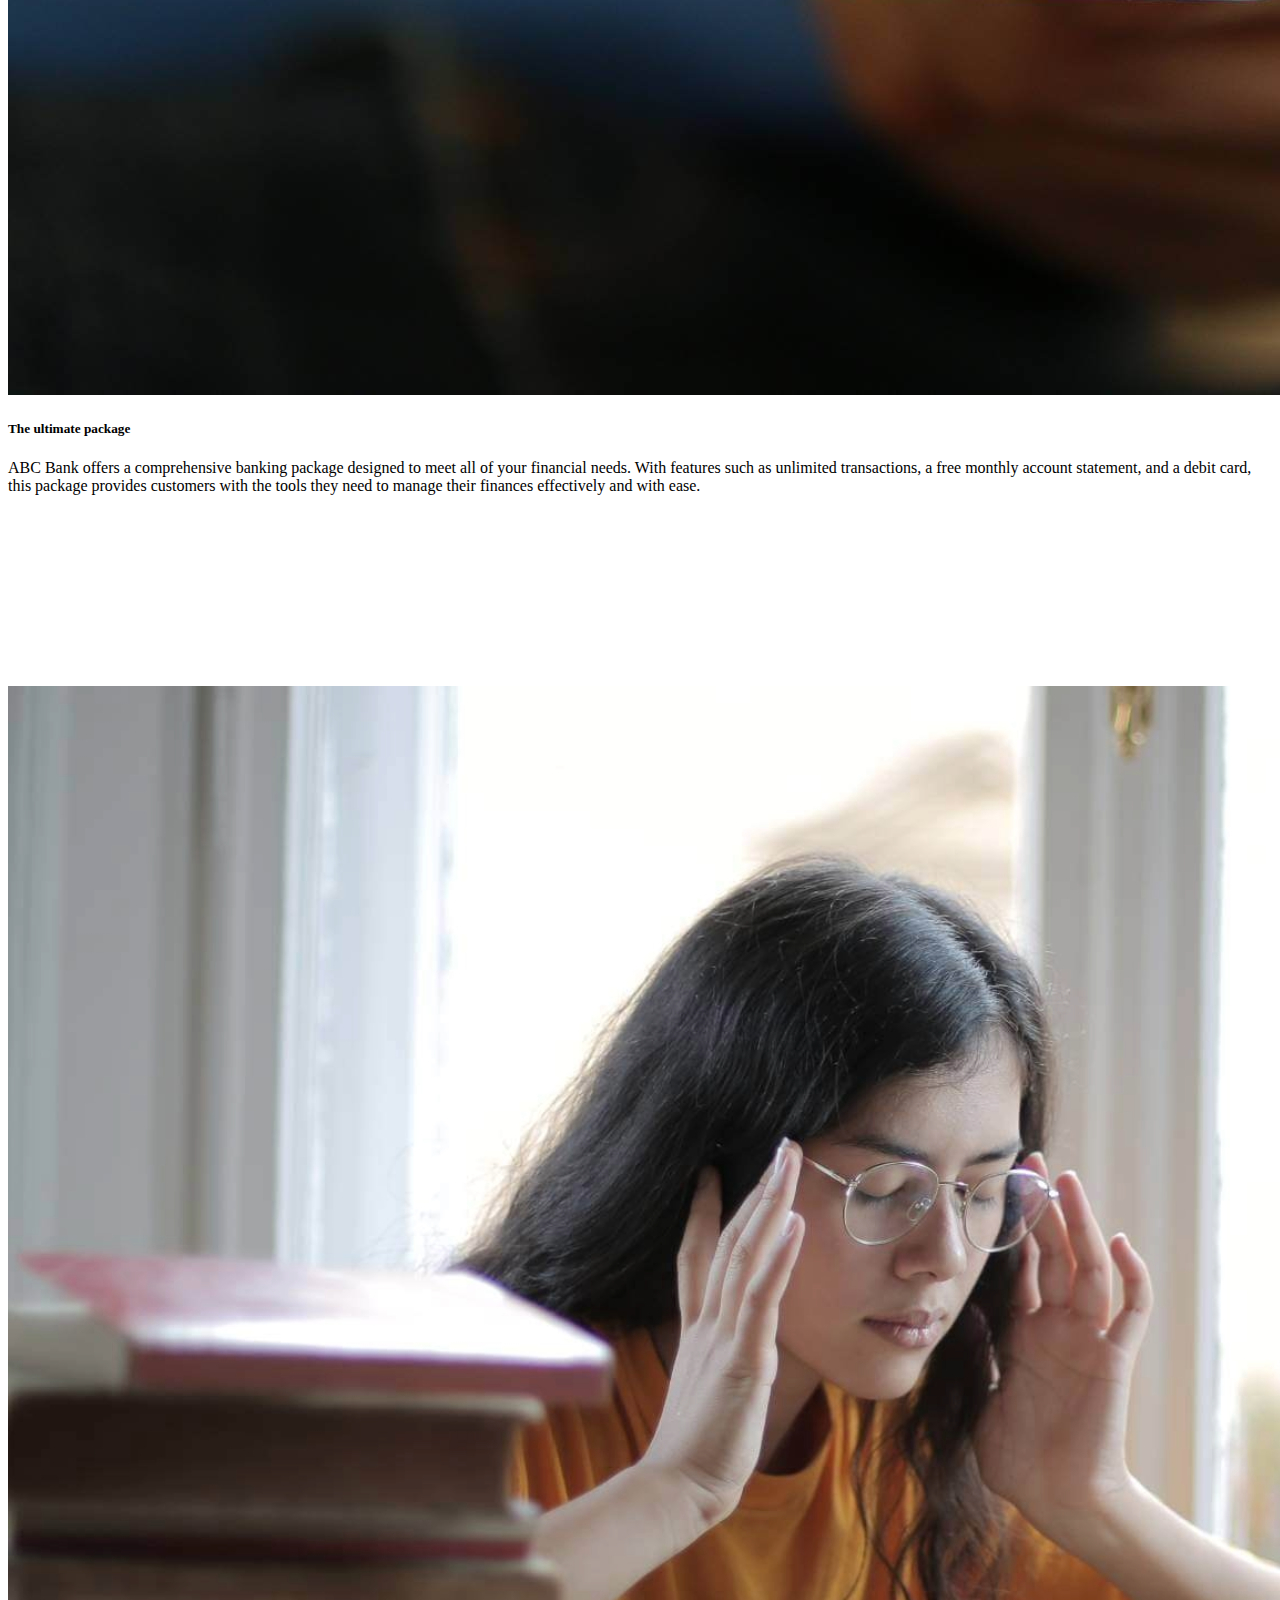
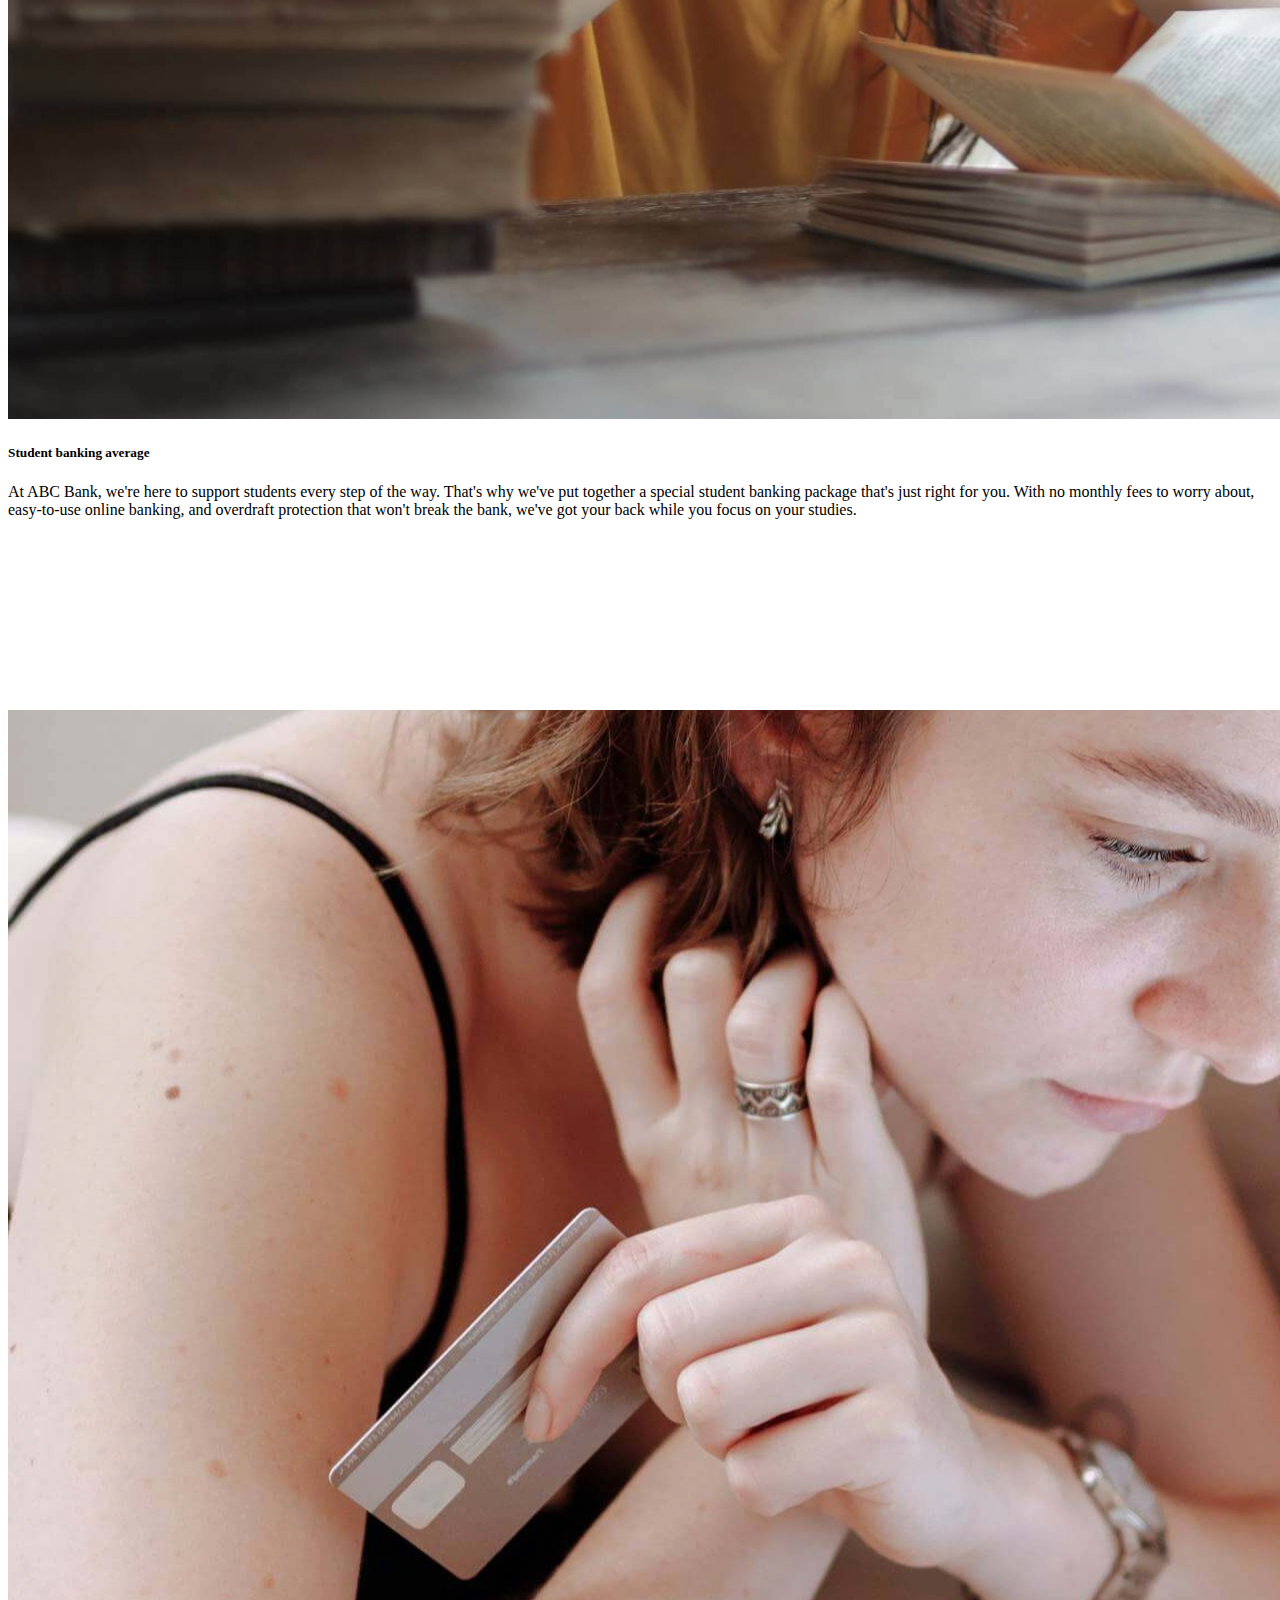
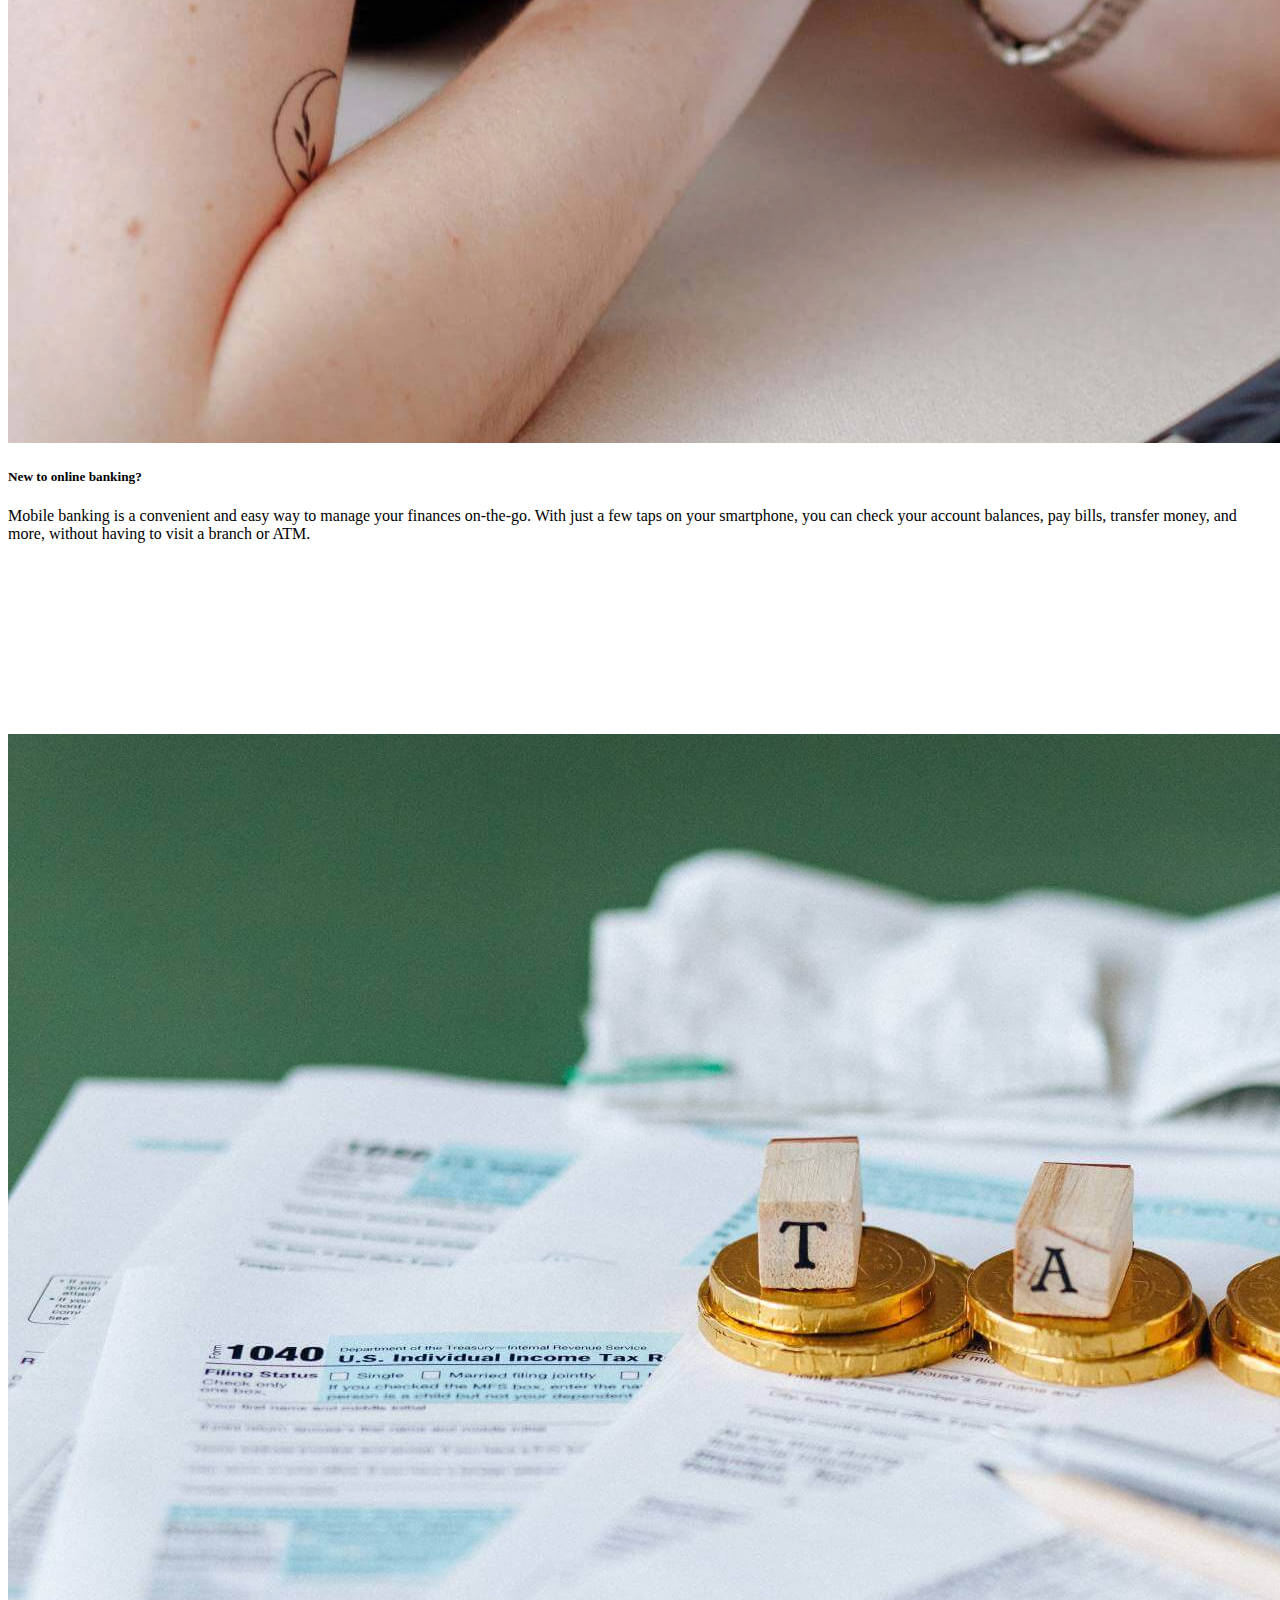
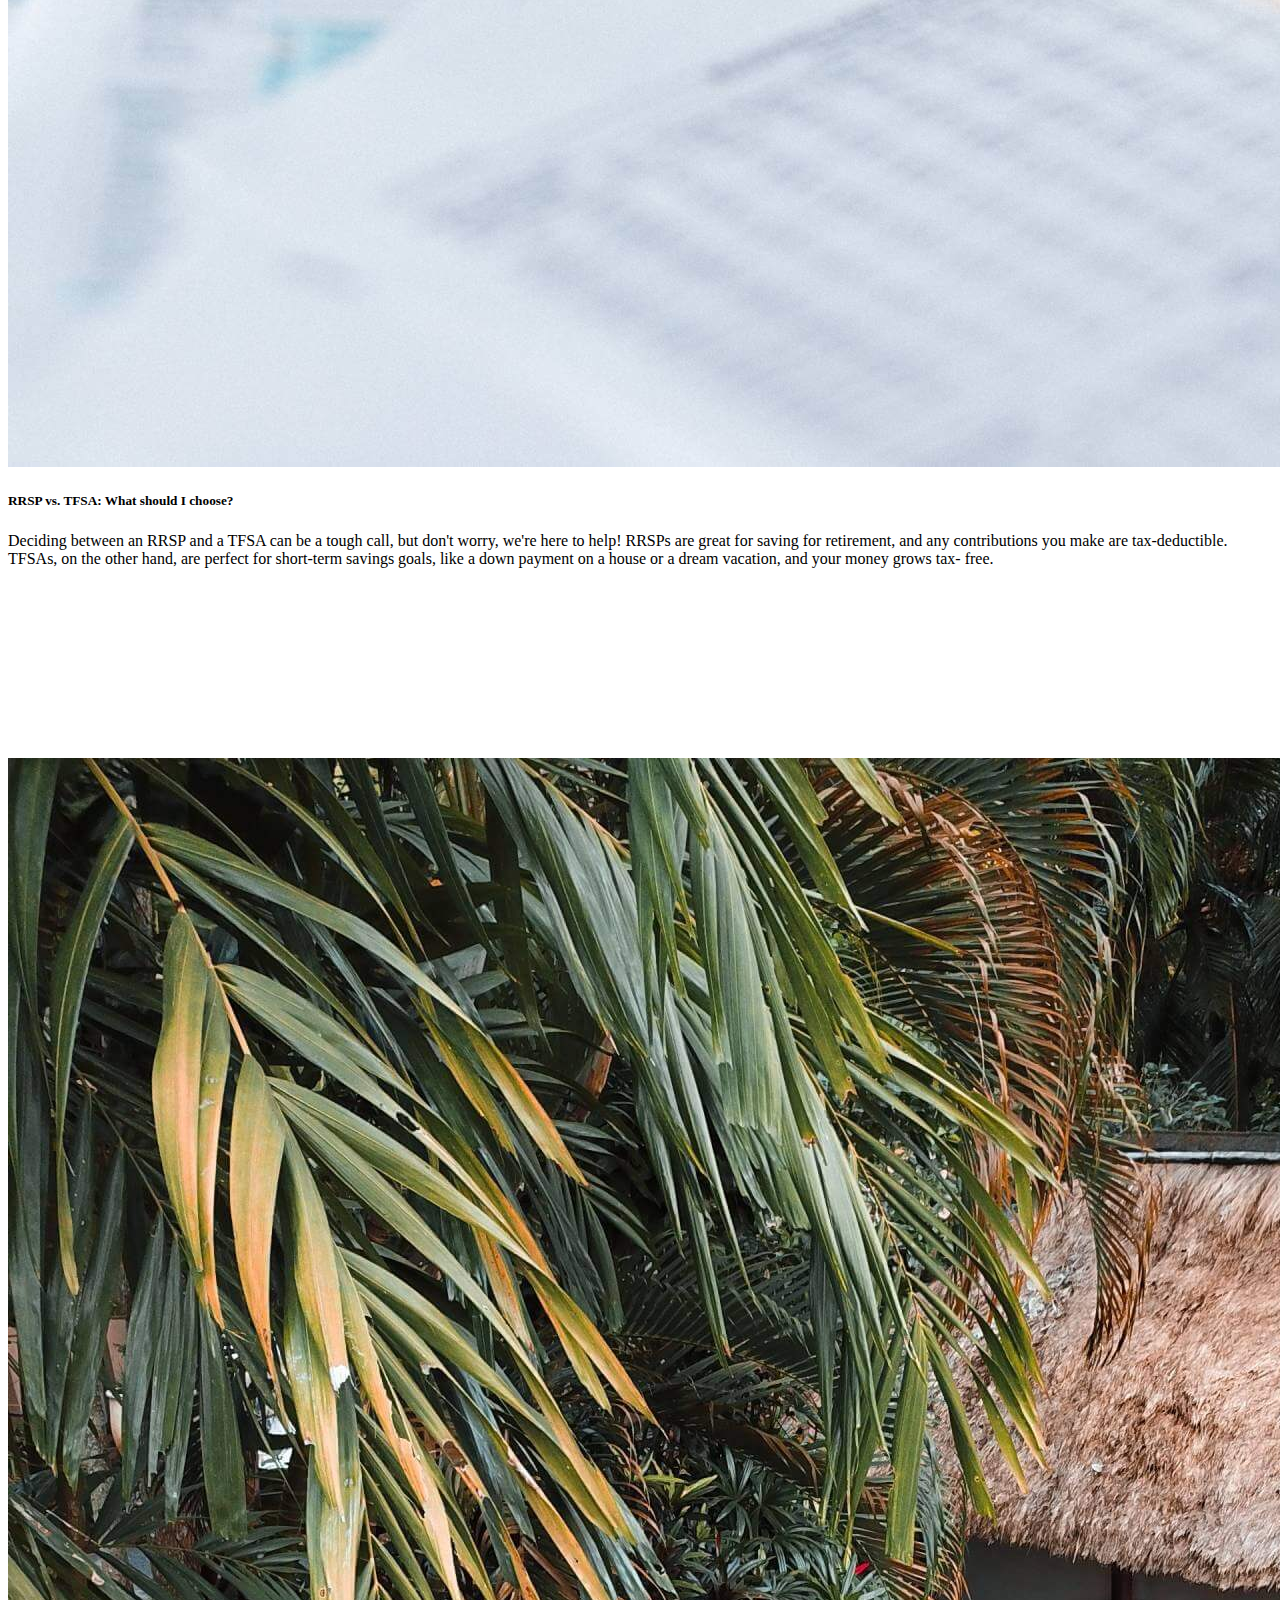
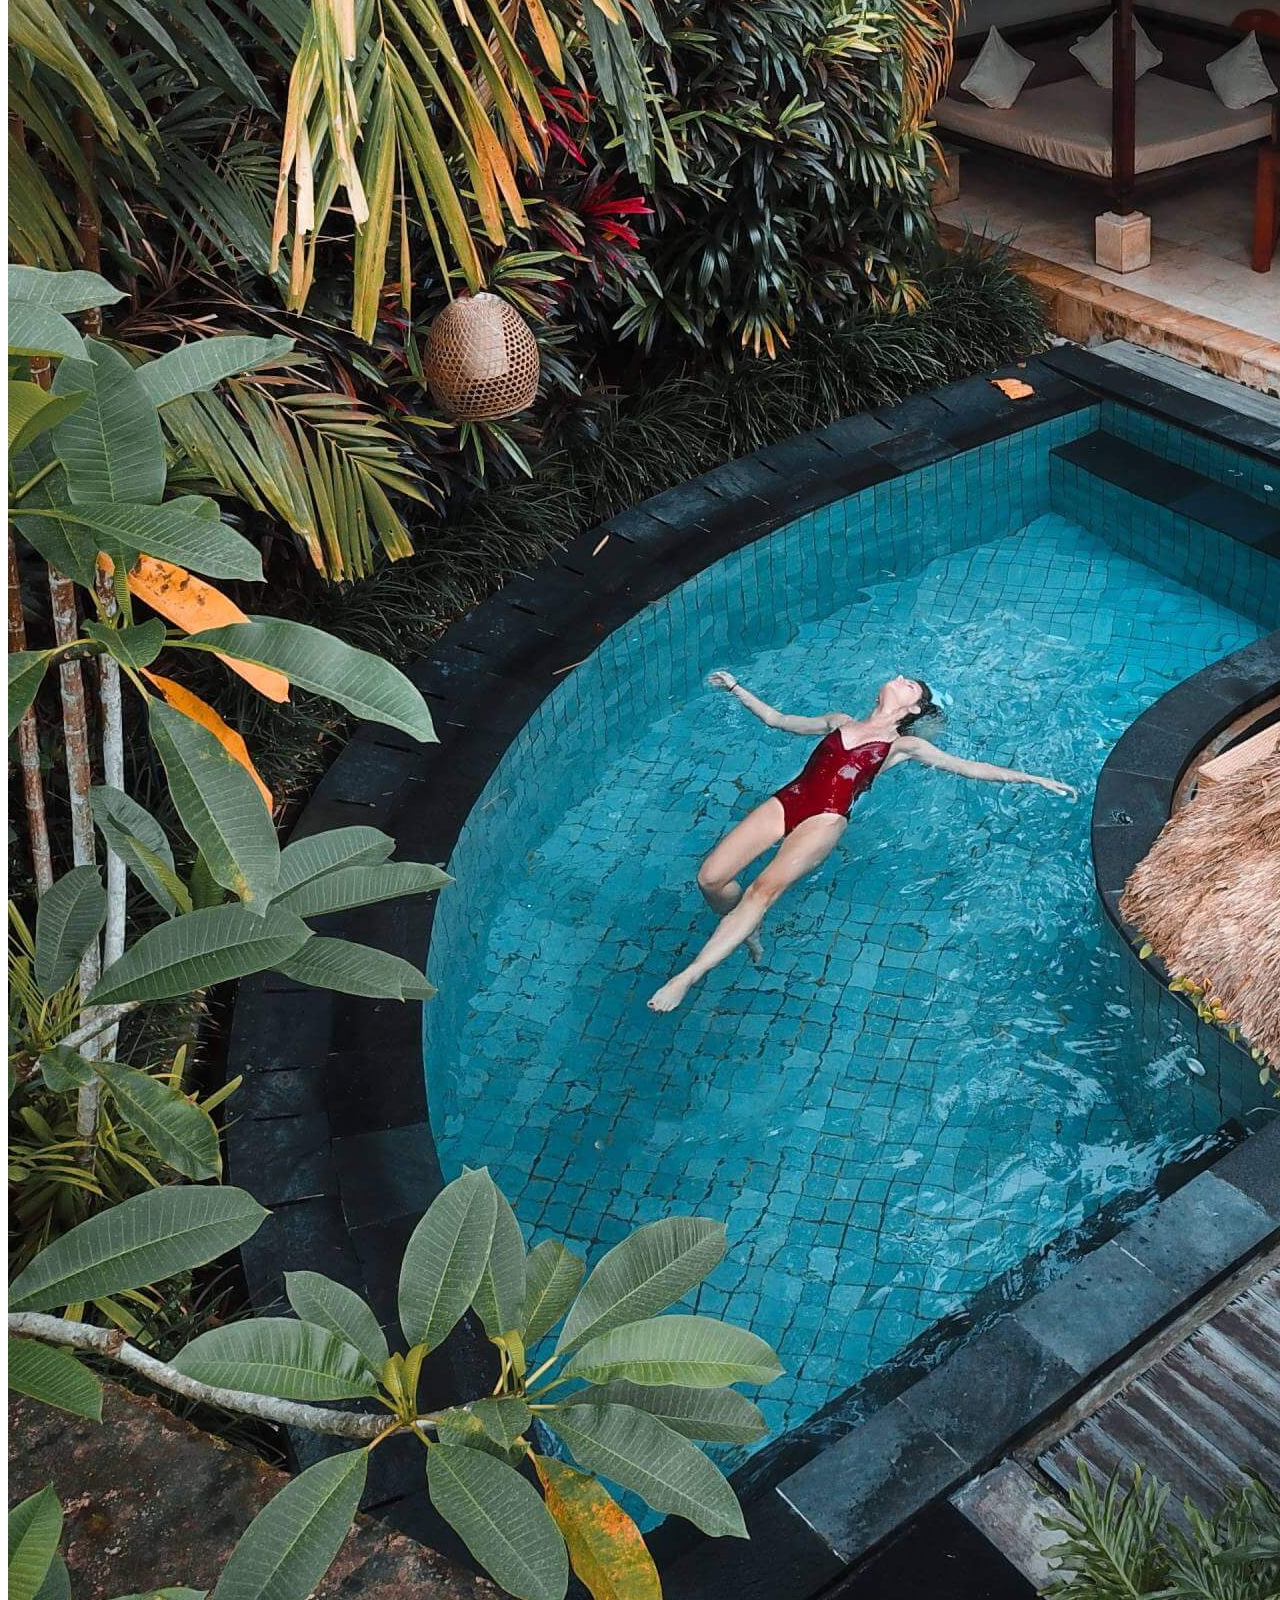
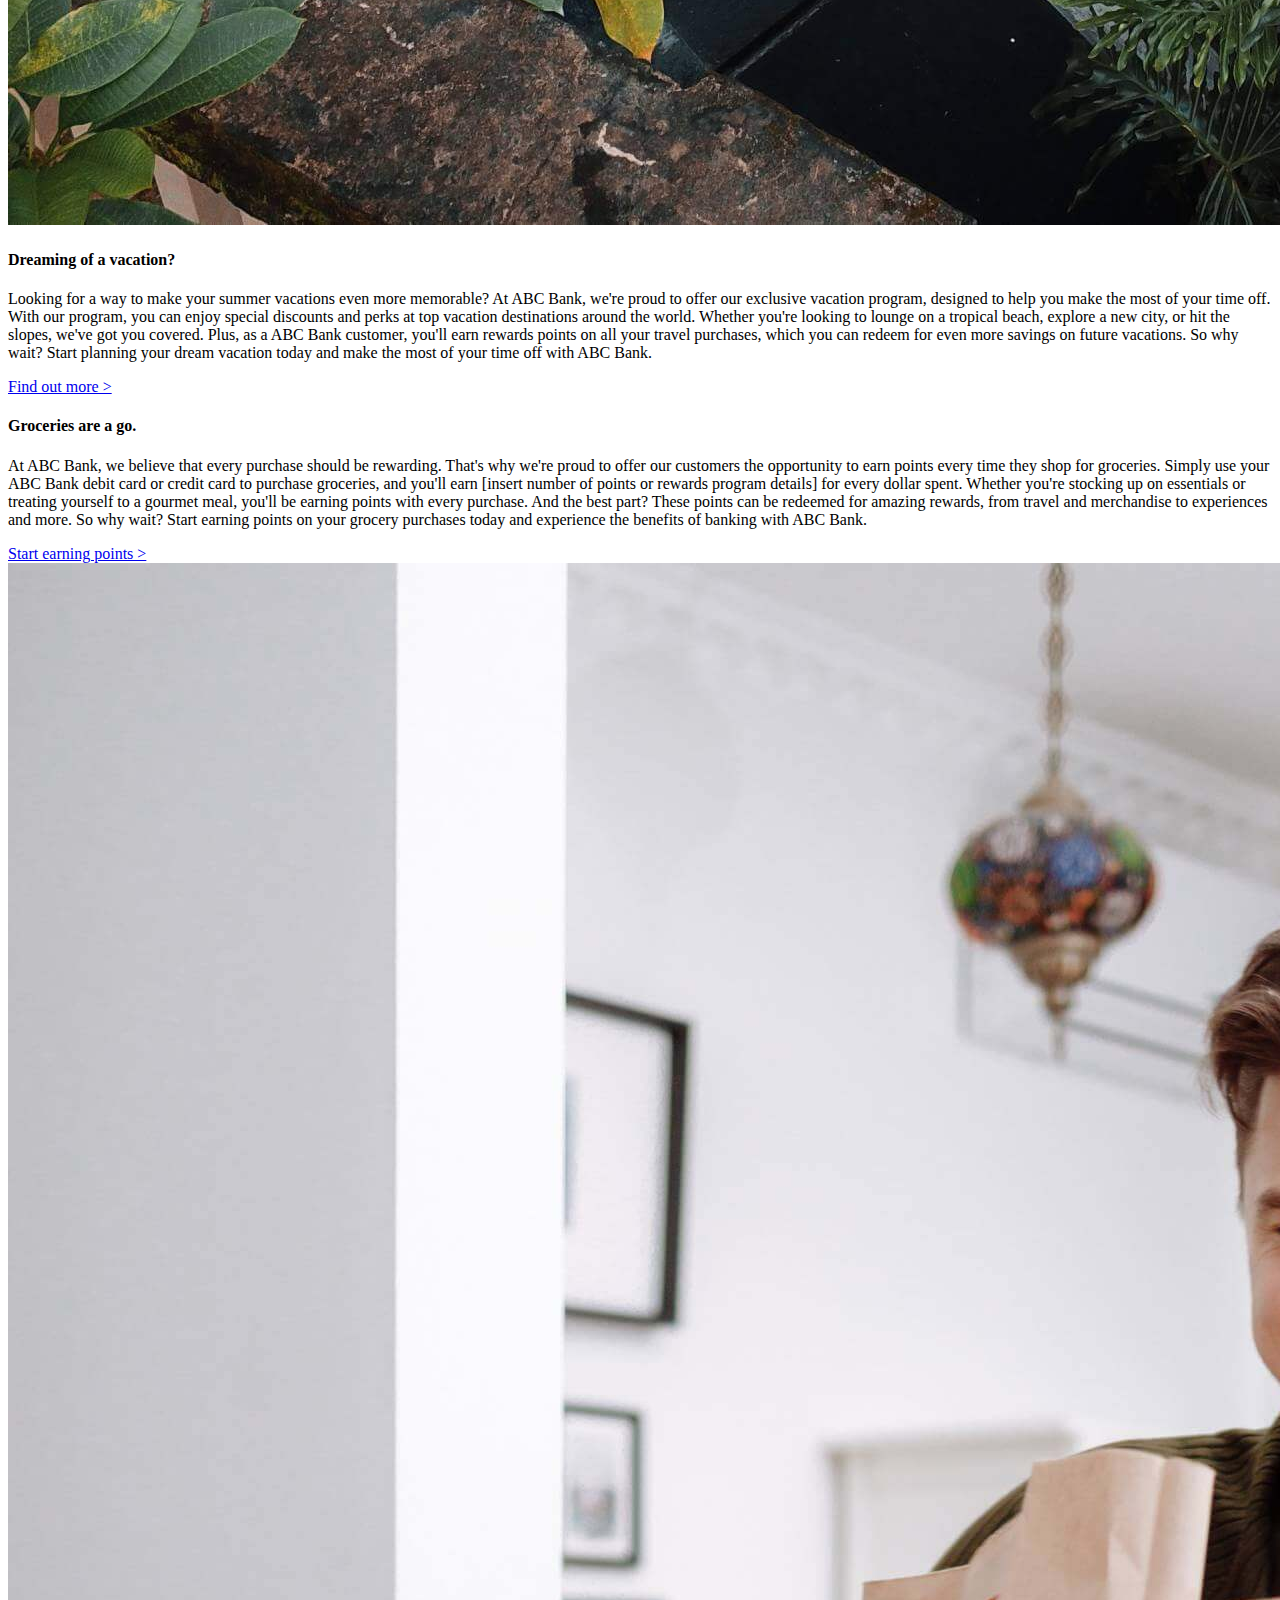
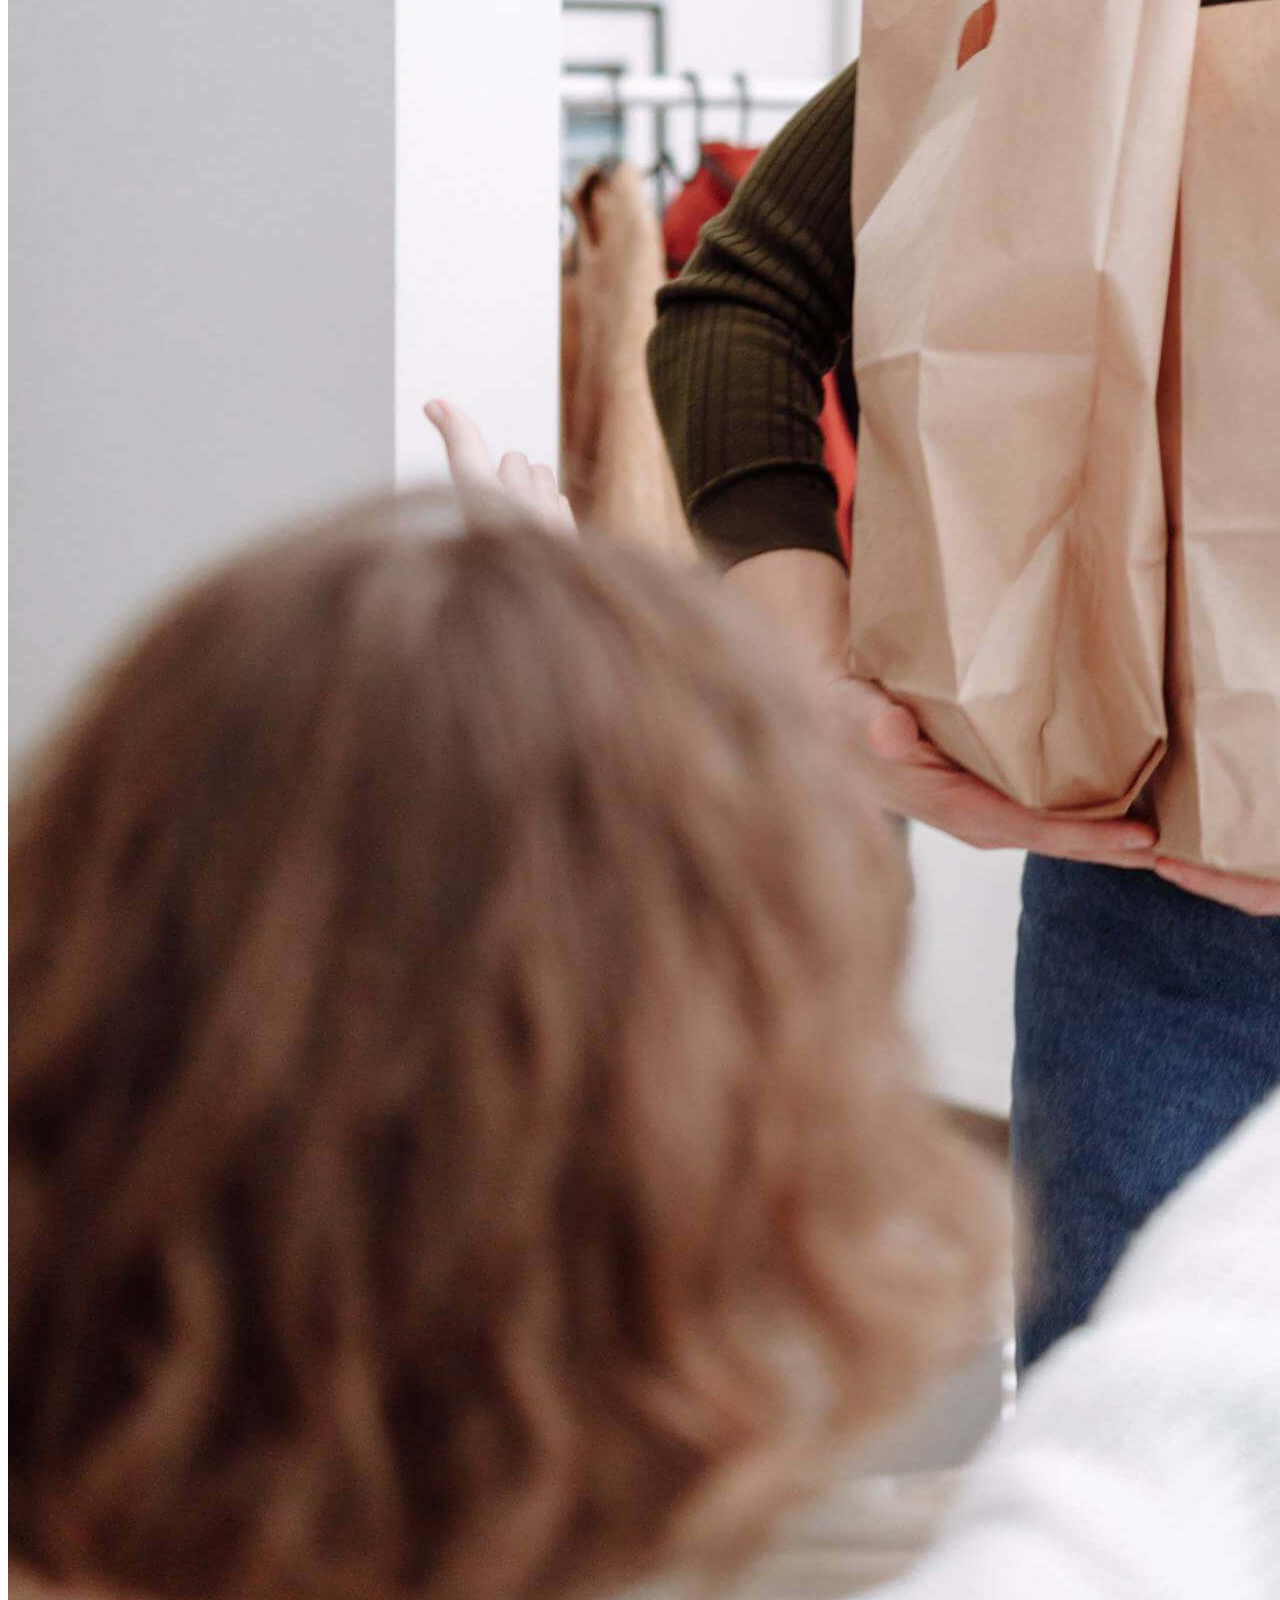
==== commit 262e4354: "updated informations in contact page and banking your way page" ====
--- a/banking-your-way.html
+++ b/banking-your-way.html
@@ -64,56 +64,77 @@
         <div class="row gy-5">
             <div class="col-lg-4 col-md-4 ">
                 <img src="/images/banking-your-way-inflation.jpg" class="img-fluid" alt="">
-                <div class="container bg-primary text-white p-4 p-md-4 p-lg-4">
-                    <h5 class="text-center">When will inflation stop inflating?</h5>
-                    <p>Lorem ipsum, dolor sit amet consectetur adipisicing elit. Alias eius tenetur reiciendis nisi!
-                        Magnam a, optio vero dicta dolorum, aliquid corporis quae consequatur itaque cumque esse?
-                        Consequatur, praesentium. Ex, natus?</p>
-                </div>
-            </div>
-            <div class="col-lg-4 col-md-4">
+                <div class="container bg-primary text-white p-4 p-md-4 p-lg-4 " style="height: 265px;">
+                    <h5 class="text-center fw-bold">When will inflation stop inflating?</h5>
+                    <div class="container">
+                        <p>Inflation in Canada has been on the rise in recent months, with prices for goods and services
+                            increasing. Read our tips to help combat the effects of inflation.</p>
+                    </div>
+                </div>
+            </div>
+            <div class="col-lg-4 col-md-4 ">
                 <img src="/images/banking-your-way-protection.jpg" class="img-fluid" alt="">
-                <div class="container bg-primary text-white  p-md-4 p-lg-4">
-                    <h5 class="text-center">How ABC Bank protects you</h5>
-                    <p>Lorem ipsum, dolor sit amet consectetur adipisicing elit. Alias eius tenetur reiciendis nisi!
-                        Magnam a, optio vero dicta dolorum, aliquid corporis quae consequatur itaque cumque esse?
-                        Consequatur, praesentium. Ex, natus?</p>
+                <div class="container bg-primary text-white  p-md-4 p-lg-4 " style="height: 265px;">
+                    <h5 class="text-center fw-bold">How ABC Bank protects you</h5>
+                    <div class="container">
+                        <p>At ABC Bank, the safety of our customers' information is extremely important to us. We take
+                            the
+                            necessary steps to secure our online banking platform, including using top- notch security
+                            measures and regularly checking for any suspicious activity to ensure our customers'
+                            financial
+                            information remains protected.</p>
+                    </div>
                 </div>
             </div>
             <div class="col-lg-4 col-md-4">
                 <img src="/images/banking-your-way-package.jpg" class="img-fluid" alt="">
-                <div class="container bg-primary text-white  p-md-4 p-lg-4">
-                    <h5 class="text-center">The ultimate package</h5>
-                    <p>Lorem ipsum, dolor sit amet consectetur adipisicing elit. Alias eius tenetur reiciendis nisi!
-                        Magnam a, optio vero dicta dolorum, aliquid corporis quae consequatur itaque cumque esse?
-                        Consequatur, praesentium. Ex, natus?</p>
+                <div class="container bg-primary text-white  p-md-4 p-lg-4 " style="height: 265px;">
+                    <h5 class="text-center fw-bold">The ultimate package</h5>
+                    <div class="container">
+                        <p>ABC Bank offers a comprehensive banking package designed to meet all of your financial needs.
+                            With features such as unlimited transactions, a free monthly account statement, and a debit
+                            card, this package provides customers with the tools they need to manage their finances
+                            effectively and with ease.</p>
+                    </div>
                 </div>
             </div>
             <div class="col-lg-4 col-md-4">
                 <img src="/images/banking-your-way-student.jpg" class="img-fluid" alt="">
-                <div class="container bg-primary text-white  p-md-4 p-lg-4 p-lg-4">
-                    <h5 class="text-center">Student banking average</h5>
-                    <p>Lorem ipsum, dolor sit amet consectetur adipisicing elit. Alias eius tenetur reiciendis nisi!
-                        Magnam a, optio vero dicta dolorum, aliquid corporis quae consequatur itaque cumque esse?
-                        Consequatur, praesentium. Ex, natus?</p>
+                <div class="container bg-primary text-white  p-md-4 p-lg-4 p-lg-4 " style="height: 265px;">
+                    <h5 class="text-center fw-bold">Student banking average</h5>
+                    <div class="container">
+                        <p>At ABC Bank, we're here to support students every step of the way. That's why we've put
+                            together
+                            a special student banking package that's just right for you. With no monthly fees to worry
+                            about, easy-to-use online banking, and overdraft protection that won't break the bank, we've
+                            got
+                            your back while you focus on your studies.</p>
+                    </div>
                 </div>
             </div>
             <div class="col-lg-4 col-md-4">
                 <img src="/images/banking-your-way-online-banking.jpg" class="img-fluid" alt="">
-                <div class="container bg-primary text-white  p-md-4 p-lg-4">
-                    <h5 class="text-center">New to online banking?</h5>
-                    <p>Lorem ipsum, dolor sit amet consectetur adipisicing elit. Alias eius tenetur reiciendis nisi!
-                        Magnam a, optio vero dicta dolorum, aliquid corporis quae consequatur itaque cumque esse?
-                        Consequatur, praesentium. Ex, natus?</p>
+                <div class="container bg-primary text-white  p-md-4 p-lg-4 " style="height: 265px;">
+                    <h5 class="text-center fw-bold">New to online banking?</h5>
+                    <div class="container">
+                        <p>Mobile banking is a convenient and easy way to manage your finances on-the-go. With just a
+                            few
+                            taps on your smartphone, you can check your account balances, pay bills, transfer money, and
+                            more, without having to visit a branch or ATM.</p>
+                    </div>
                 </div>
             </div>
             <div class="col-lg-4 col-md-4">
                 <img src="/images/banking-your-way-tfsa.jpg" class="img-fluid" alt="">
-                <div class="container bg-primary text-white py-md-4 p-lg-4">
-                    <h5 class="text-center">RRSP vs. TFSA: What should I choose?</h5>
-                    <p>Lorem ipsum, dolor sit amet consectetur adipisicing elit. Alias eius tenetur reiciendis nisi!
-                        Magnam a, optio vero dicta dolorum, aliquid corporis quae consequatur itaque cumque esse?
-                        Consequatur, praesentium. Ex, natus?</p>
+                <div class="container bg-primary text-white py-md-4 p-lg-4 " style="height: 265px;">
+                    <h5 class="text-center fw-bold">RRSP vs. TFSA: What should I choose?</h5>
+                    <div class="container">
+                        <p>Deciding between an RRSP and a TFSA can be a tough call, but don't worry, we're here to help!
+                            RRSPs are great for saving for retirement, and any contributions you make are
+                            tax-deductible.
+                            TFSAs, on the other hand, are perfect for short-term savings goals, like a down payment on a
+                            house or a dream vacation, and your money grows tax- free.</p>
+                    </div>
                 </div>
             </div>
         </div>
@@ -128,17 +149,14 @@
                 <div class="container h-100 d-flex flex-column align-items-start justify-content-center">
                     <h4 class="align-self-center">Dreaming of a vacation?</h4>
                     <div class="py-1">
-                        <p>Lorem ipsum dolor sit amet consectetur adipisicing elit. Deleniti totam eveniet, beatae
-                            obcaecati
-                            asperiores ipsam voluptatum natus, pariatur, dolor amet optio tempore deserunt ratione quod
-                            at
-                            corrupti exercitationem quae voluptatem. Lorem ipsum, dolor sit amet consectetur adipisicing
-                            elit. Enim laboriosam sequi, eaque vero aut aspernatur consequuntur corporis exercitationem
-                            dolor voluptatem quasi aliquid pariatur fuga nam itaque quidem ipsam ab. Ipsa? Lorem ipsum
-                            dolor
-                            sit amet consectetur adipisicing elit. Officiis quam quidem eum, dolorum non mollitia. Nisi,
-                            voluptates. Eveniet eligendi quia dignissimos adipisci, hic ipsam, temporibus alias rem sed
-                            perspiciatis cupiditate?</p>
+                        <p>Looking for a way to make your summer vacations even more memorable? At ABC Bank, we're proud
+                            to offer our exclusive vacation program, designed to help you make the most of your time
+                            off. With our program, you can enjoy special discounts and perks at top vacation
+                            destinations around the world. Whether you're looking to lounge on a tropical beach, explore
+                            a new city, or hit the slopes, we've got you covered. Plus, as a ABC Bank customer, you'll
+                            earn rewards points on all your travel purchases, which you can redeem for even more savings
+                            on future vacations. So why wait? Start planning your dream vacation today and make the most
+                            of your time off with ABC Bank.</p>
                     </div>
                     <a href="#" class="link-primary text-start">Find out more ></a>
                 </div>
@@ -151,17 +169,14 @@
                 <div class="container h-100 d-flex flex-column align-items-start justify-content-center">
                     <h4 class="align-self-center">Groceries are a go.</h4>
                     <div class="py-1">
-                        <p>Lorem ipsum dolor sit amet consectetur adipisicing elit. Deleniti totam eveniet, beatae
-                            obcaecati
-                            asperiores ipsam voluptatum natus, pariatur, dolor amet optio tempore deserunt ratione quod
-                            at
-                            corrupti exercitationem quae voluptatem. Lorem ipsum, dolor sit amet consectetur adipisicing
-                            elit. Enim laboriosam sequi, eaque vero aut aspernatur consequuntur corporis exercitationem
-                            dolor voluptatem quasi aliquid pariatur fuga nam itaque quidem ipsam ab. Ipsa? Lorem ipsum
-                            dolor
-                            sit amet consectetur adipisicing elit. Officiis quam quidem eum, dolorum non mollitia. Nisi,
-                            voluptates. Eveniet eligendi quia dignissimos adipisci, hic ipsam, temporibus alias rem sed
-                            perspiciatis cupiditate?</p>
+                        <p>At ABC Bank, we believe that every purchase should be rewarding. That's why we're proud to
+                            offer our customers the opportunity to earn points every time they shop for groceries.
+                            Simply use your ABC Bank debit card or credit card to purchase groceries, and you'll earn
+                            [insert number of points or rewards program details] for every dollar spent. Whether you're
+                            stocking up on essentials or treating yourself to a gourmet meal, you'll be earning points
+                            with every purchase. And the best part? These points can be redeemed for amazing rewards,
+                            from travel and merchandise to experiences and more. So why wait? Start earning points on
+                            your grocery purchases today and experience the benefits of banking with ABC Bank.</p>
                     </div>
                     <a href="#" class="link-primary text-start">Start earning points ></a>
                 </div>
--- a/style.css
+++ b/style.css
@@ -43,3 +43,4 @@
     height: 450px;
 }
 
+
